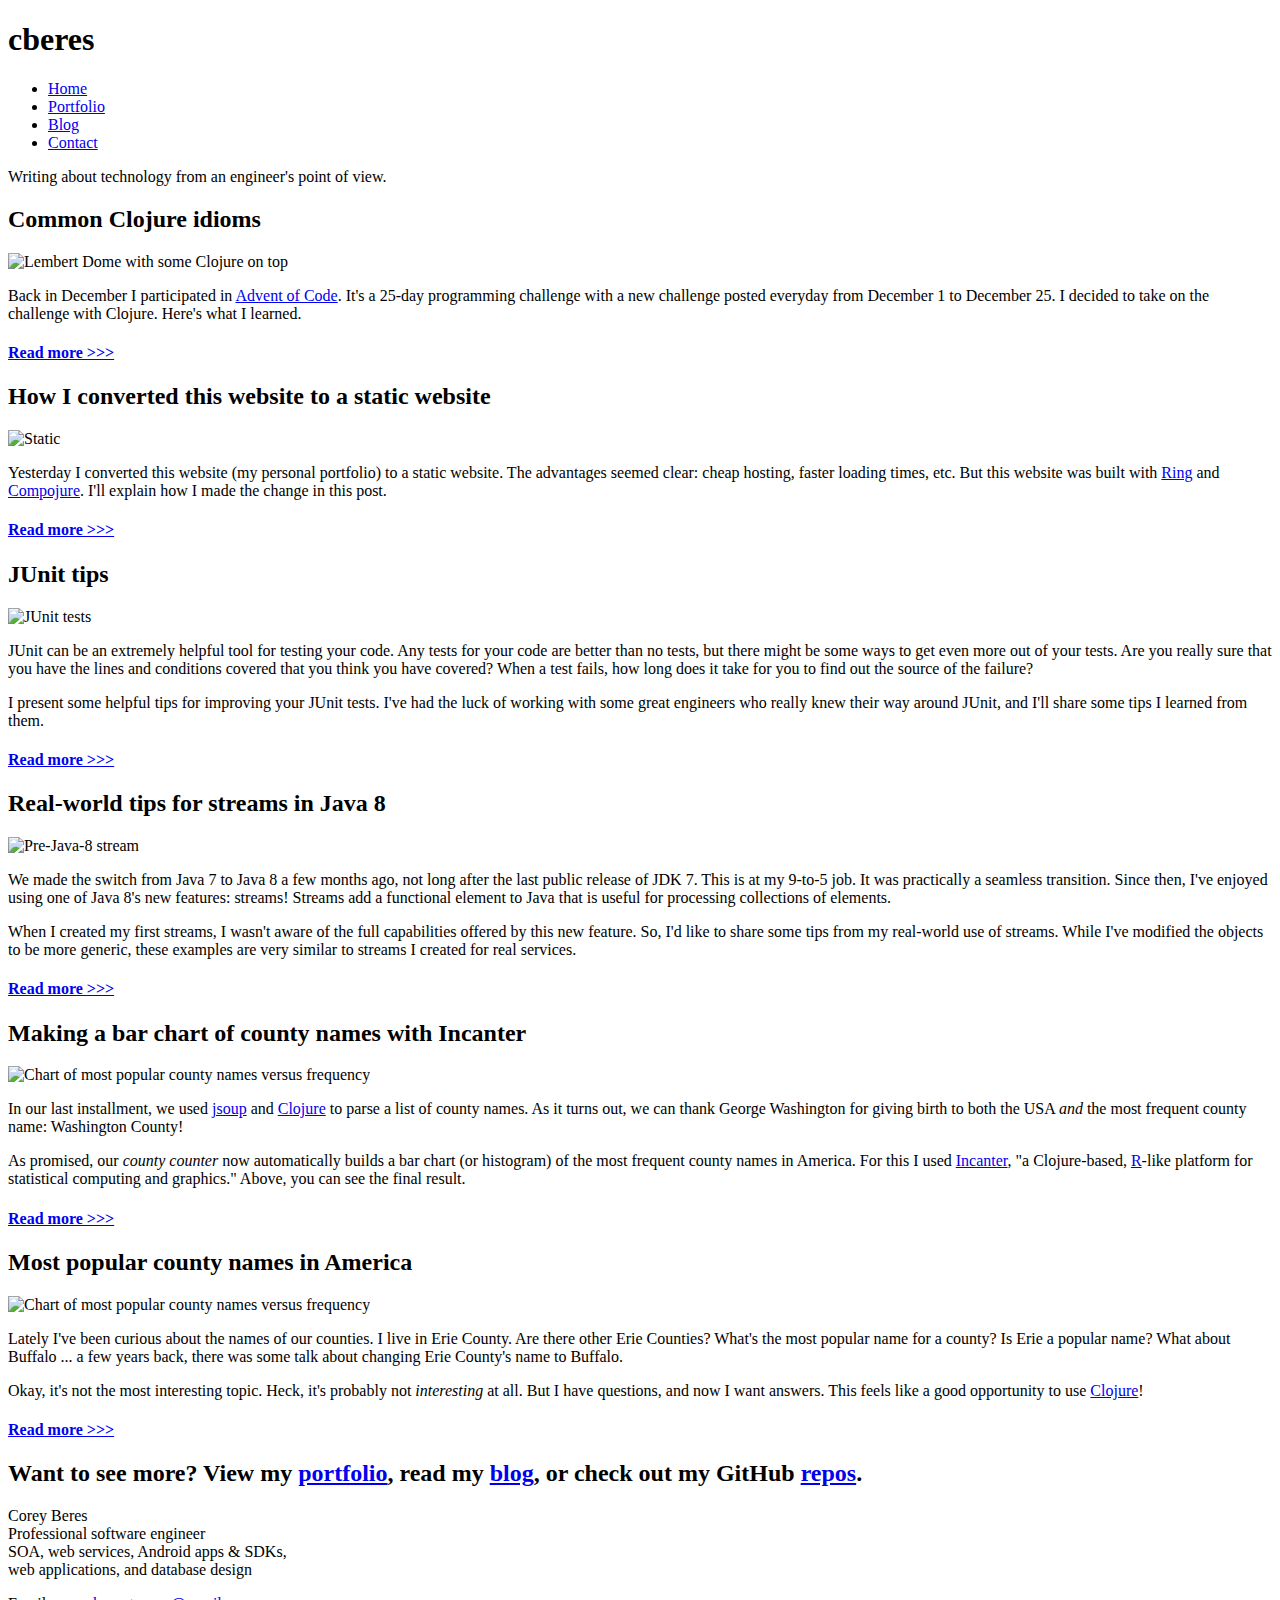
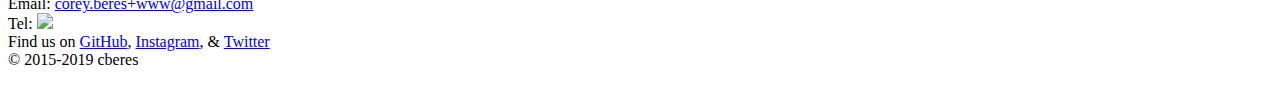
==== docs/blog/index.html @ 5cd2733f "deploy website" ====
<!DOCTYPE html>
<html><head><title>cberes</title><link href="//fonts.googleapis.com/css?family=Montserrat+Alternates:400,700" rel="stylesheet" type="text/css"><link href="/css/normalize.min.css" rel="stylesheet" type="text/css"><link href="/css/main.css" rel="stylesheet" type="text/css"><link href="/css/highlight.min.css" rel="stylesheet" type="text/css"><script src="/js/main.js" type="text/javascript"></script><script src="/js/highlight.pack.js" type="text/javascript"></script><script type="text/javascript">//<![CDATA[
hljs.configure({languages: []}); hljs.initHighlightingOnLoad();
//]]></script><link href="/rss.xml" rel="alternate" type="application/rss+xml"><link href="/apple-icon-57x57.png" rel="apple-touch-icon" sizes="57x57"><link href="/apple-icon-60x60.png" rel="apple-touch-icon" sizes="60x60"><link href="/apple-icon-72x72.png" rel="apple-touch-icon" sizes="72x72"><link href="/apple-icon-76x76.png" rel="apple-touch-icon" sizes="76x76"><link href="/apple-icon-114x114.png" rel="apple-touch-icon" sizes="114x114"><link href="/apple-icon-120x120.png" rel="apple-touch-icon" sizes="120x120"><link href="/apple-icon-144x144png" rel="apple-touch-icon" sizes="144x144"><link href="/apple-icon-152x152.png" rel="apple-touch-icon" sizes="152x152"><link href="/apple-icon-180x180.png" rel="apple-touch-icon" sizes="180x180"><link href="/android-icon-192x192.png" rel="icon" sizes="192x192" type="image/png"><link href="/favicon-32x32.png" rel="icon" sizes="32x32" type="image/png"><link href="/favicon-96x96.png" rel="icon" sizes="96x96" type="image/png"><link href="/favicon-16x16.png" rel="icon" sizes="16x16" type="image/png"><link href="/manifest.json" rel="manifest"><meta content="#000000" name="msapplication-TileColor"><meta content="/ms-icon-144x144.png" name="msapplication-TileImage"><meta content="#ffffff" name="theme-color"></head><body><header><h1 class="name"><span>c</span><span>beres</span></h1></header><nav><div id="show-nav"></div><ul><li><a href="/">Home</a></li><li><a href="/portfolio">Portfolio</a></li><li><a href="/blog">Blog</a></li><li><a href="/contact">Contact</a></li></ul></nav><div class="intro headline full trnp plax plax5"><p>Writing about technology from an engineer's point of view.</p></div><main class="blog"><section class="white"><h2>Common Clojure idioms</h2><p><img src="/img/clojure&#95;lembert&#95;dome.jpg" alt="Lembert Dome with some Clojure on top" title="The Lembert Dome is pretty even with blurry Clojure on top." /></p><p>Back in December I participated in <a href='http://adventofcode.com/2016'>Advent of Code</a>. It's a 25-day programming challenge with a new challenge posted everyday from December 1 to December 25. I decided to take on the challenge with Clojure. Here's what I learned.</p><h4><a href="/blog/2017-02-15_common_clojure_idioms">Read more &gt;&gt;&gt;</a></h4></section><div class="divider trnp plax plax4"></div><section class="white"><h2>How I converted this website to a static website</h2><p><img src="/img/static.png" alt="Static" title="Do not adjust your TV set." /></p><p>Yesterday I converted this website (my personal portfolio) to a static website. The advantages seemed clear: cheap hosting, faster loading times, etc. But this website was built with <a href='https://github.com/ring-clojure/ring'>Ring</a> and <a href='https://github.com/weavejester/compojure'>Compojure</a>. I'll explain how I made the change in this post.</p><h4><a href="/blog/2017-02-14_static_website_conversion">Read more &gt;&gt;&gt;</a></h4></section><div class="divider trnp plax plax4"></div><section class="white"><h2>JUnit tips</h2><p><img src="/img/junit&#95;tests.png" alt="JUnit tests" title="All of your unit tests should pass." /></p><p>JUnit can be an extremely helpful tool for testing your code. Any tests for your code are better than no tests, but there might be some ways to get even more out of your tests. Are you really sure that you have the lines and conditions covered that you think you have covered? When a test fails, how long does it take for you to find out the source of the failure?</p><p>I present some helpful tips for improving your JUnit tests. I've had the luck of working with some great engineers who really knew their way around JUnit, and I'll share some tips I learned from them.</p><h4><a href="/blog/2015-11-30_junit_tips">Read more &gt;&gt;&gt;</a></h4></section><div class="divider trnp plax plax4"></div><section class="white"><h2>Real-world tips for streams in Java 8</h2><p><img src="/img/tuolumne&#95;river&#95;at&#95;tuolumne&#95;meadows.jpg" alt="Pre-Java-8 stream" title="Streams existed before Java 8 as well" /></p><p>We made the switch from Java 7 to Java 8 a few months ago, not long after the last public release of JDK 7. This is at my 9-to-5 job. It was practically a seamless transition. Since then, I've enjoyed using one of Java 8's new features: streams! Streams add a functional element to Java that is useful for processing collections of elements.</p><p>When I created my first streams, I wasn't aware of the full capabilities offered by this new feature. So, I'd like to share some tips from my real-world use of streams. While I've modified the objects to be more generic, these examples are very similar to streams I created for real services.</p><h4><a href="/blog/2015-10-20_how_to_use_streams_in_java_8">Read more &gt;&gt;&gt;</a></h4></section><div class="divider trnp plax plax4"></div><section class="white"><h2>Making a bar chart of county names with Incanter</h2><p><img src="/img/county&#95;chart&#95;incanter.png" alt="Chart of most popular county names versus frequency" title="Chart of most popular county names versus frequency" /></p><p>In our last installment, we used <a href='http://jsoup.org/'>jsoup</a> and <a href='http://clojure.org/'>Clojure</a> to parse a list of county names. As it turns out, we can thank George Washington for giving birth to both the USA <em>and</em> the most frequent county name: Washington County!</p><p>As promised, our <em>county counter</em> now automatically builds a bar chart (or histogram) of the most frequent county names in America. For this I used <a href='http://incanter.org/'>Incanter</a>, "a Clojure-based, <a href='http://www.r-project.org/'>R</a>-like platform for statistical computing and graphics." Above, you can see the final result.</p><h4><a href="/blog/2015-10-10_bar_chart_with_incanter">Read more &gt;&gt;&gt;</a></h4></section><div class="divider trnp plax plax4"></div><section class="white"><h2>Most popular county names in America</h2><p><img src="/img/county&#95;chart.png" alt="Chart of most popular county names versus frequency" title="Chart of most popular county names versus frequency" /></p><p>Lately I've been curious about the names of our counties. I live in Erie County. Are there other Erie Counties? What's the most popular name for a county? Is Erie a popular name? What about Buffalo ... a few years back, there was some talk about changing Erie County's name to Buffalo.</p><p>Okay, it's not the most interesting topic. Heck, it's probably not <em>interesting</em> at all. But I have questions, and now I want answers. This feels like a good opportunity to use <a href='http://clojure.org/'>Clojure</a>!</p><h4><a href="/blog/2015-08-31_counting_counties">Read more &gt;&gt;&gt;</a></h4></section></main><footer class="black"><h2>Want to see more? View my <a href="/portfolio">portfolio</a>, read my <a href="/blog">blog</a>, or check out my GitHub <a href="https://github.com/cberes">repos</a>.</h2><p>Corey Beres<br>Professional software engineer<br>SOA, web services, Android apps &amp; SDKs,<br>web applications, and database design</p><p>Email: <a href="mailto:corey.beres+www@gmail.com">corey.beres+www@gmail.com</a><br>Tel: <img class="bottom" src="/img/dial-now-dark.png"><br>Find us on <a href="https://github.com/cberes">GitHub</a>, <a href="https://instagram.com/coreyberes">Instagram</a>, &amp <a href="https://twitter.com/_cberes">Twitter</a><br>&copy; 2015-2019 <span class="name"><span>c</span><span>beres</span></span></p><div class="clear"></div></footer></body></html>
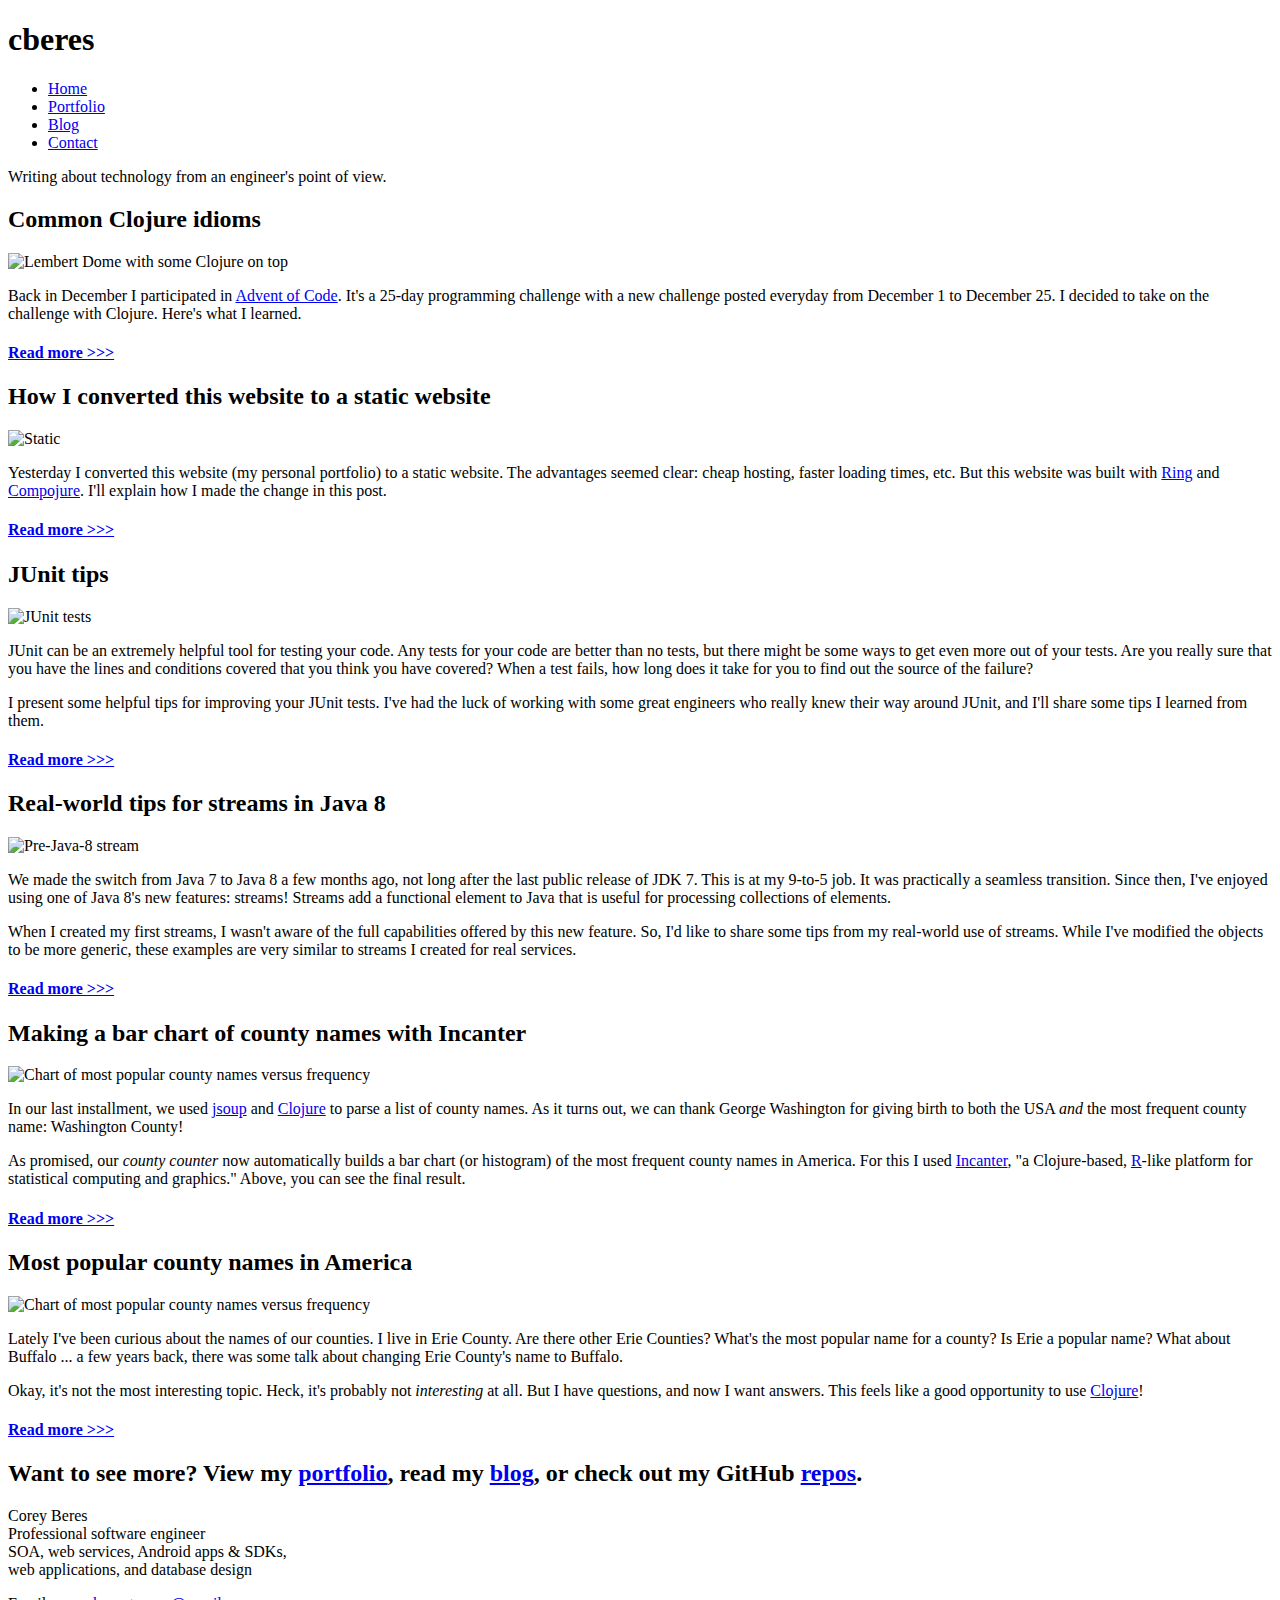
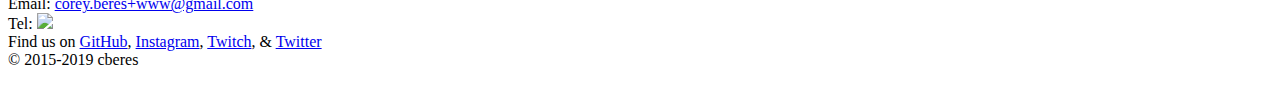
==== commit ffe9ac50: "add Twitch link" ====
--- a/docs/blog/index.html
+++ b/docs/blog/index.html
@@ -1,4 +1,4 @@
 <!DOCTYPE html>
 <html><head><title>cberes</title><link href="//fonts.googleapis.com/css?family=Montserrat+Alternates:400,700" rel="stylesheet" type="text/css"><link href="/css/normalize.min.css" rel="stylesheet" type="text/css"><link href="/css/main.css" rel="stylesheet" type="text/css"><link href="/css/highlight.min.css" rel="stylesheet" type="text/css"><script src="/js/main.js" type="text/javascript"></script><script src="/js/highlight.pack.js" type="text/javascript"></script><script type="text/javascript">//<![CDATA[
 hljs.configure({languages: []}); hljs.initHighlightingOnLoad();
-//]]></script><link href="/rss.xml" rel="alternate" type="application/rss+xml"><link href="/apple-icon-57x57.png" rel="apple-touch-icon" sizes="57x57"><link href="/apple-icon-60x60.png" rel="apple-touch-icon" sizes="60x60"><link href="/apple-icon-72x72.png" rel="apple-touch-icon" sizes="72x72"><link href="/apple-icon-76x76.png" rel="apple-touch-icon" sizes="76x76"><link href="/apple-icon-114x114.png" rel="apple-touch-icon" sizes="114x114"><link href="/apple-icon-120x120.png" rel="apple-touch-icon" sizes="120x120"><link href="/apple-icon-144x144png" rel="apple-touch-icon" sizes="144x144"><link href="/apple-icon-152x152.png" rel="apple-touch-icon" sizes="152x152"><link href="/apple-icon-180x180.png" rel="apple-touch-icon" sizes="180x180"><link href="/android-icon-192x192.png" rel="icon" sizes="192x192" type="image/png"><link href="/favicon-32x32.png" rel="icon" sizes="32x32" type="image/png"><link href="/favicon-96x96.png" rel="icon" sizes="96x96" type="image/png"><link href="/favicon-16x16.png" rel="icon" sizes="16x16" type="image/png"><link href="/manifest.json" rel="manifest"><meta content="#000000" name="msapplication-TileColor"><meta content="/ms-icon-144x144.png" name="msapplication-TileImage"><meta content="#ffffff" name="theme-color"></head><body><header><h1 class="name"><span>c</span><span>beres</span></h1></header><nav><div id="show-nav"></div><ul><li><a href="/">Home</a></li><li><a href="/portfolio">Portfolio</a></li><li><a href="/blog">Blog</a></li><li><a href="/contact">Contact</a></li></ul></nav><div class="intro headline full trnp plax plax5"><p>Writing about technology from an engineer's point of view.</p></div><main class="blog"><section class="white"><h2>Common Clojure idioms</h2><p><img src="/img/clojure&#95;lembert&#95;dome.jpg" alt="Lembert Dome with some Clojure on top" title="The Lembert Dome is pretty even with blurry Clojure on top." /></p><p>Back in December I participated in <a href='http://adventofcode.com/2016'>Advent of Code</a>. It's a 25-day programming challenge with a new challenge posted everyday from December 1 to December 25. I decided to take on the challenge with Clojure. Here's what I learned.</p><h4><a href="/blog/2017-02-15_common_clojure_idioms">Read more &gt;&gt;&gt;</a></h4></section><div class="divider trnp plax plax4"></div><section class="white"><h2>How I converted this website to a static website</h2><p><img src="/img/static.png" alt="Static" title="Do not adjust your TV set." /></p><p>Yesterday I converted this website (my personal portfolio) to a static website. The advantages seemed clear: cheap hosting, faster loading times, etc. But this website was built with <a href='https://github.com/ring-clojure/ring'>Ring</a> and <a href='https://github.com/weavejester/compojure'>Compojure</a>. I'll explain how I made the change in this post.</p><h4><a href="/blog/2017-02-14_static_website_conversion">Read more &gt;&gt;&gt;</a></h4></section><div class="divider trnp plax plax4"></div><section class="white"><h2>JUnit tips</h2><p><img src="/img/junit&#95;tests.png" alt="JUnit tests" title="All of your unit tests should pass." /></p><p>JUnit can be an extremely helpful tool for testing your code. Any tests for your code are better than no tests, but there might be some ways to get even more out of your tests. Are you really sure that you have the lines and conditions covered that you think you have covered? When a test fails, how long does it take for you to find out the source of the failure?</p><p>I present some helpful tips for improving your JUnit tests. I've had the luck of working with some great engineers who really knew their way around JUnit, and I'll share some tips I learned from them.</p><h4><a href="/blog/2015-11-30_junit_tips">Read more &gt;&gt;&gt;</a></h4></section><div class="divider trnp plax plax4"></div><section class="white"><h2>Real-world tips for streams in Java 8</h2><p><img src="/img/tuolumne&#95;river&#95;at&#95;tuolumne&#95;meadows.jpg" alt="Pre-Java-8 stream" title="Streams existed before Java 8 as well" /></p><p>We made the switch from Java 7 to Java 8 a few months ago, not long after the last public release of JDK 7. This is at my 9-to-5 job. It was practically a seamless transition. Since then, I've enjoyed using one of Java 8's new features: streams! Streams add a functional element to Java that is useful for processing collections of elements.</p><p>When I created my first streams, I wasn't aware of the full capabilities offered by this new feature. So, I'd like to share some tips from my real-world use of streams. While I've modified the objects to be more generic, these examples are very similar to streams I created for real services.</p><h4><a href="/blog/2015-10-20_how_to_use_streams_in_java_8">Read more &gt;&gt;&gt;</a></h4></section><div class="divider trnp plax plax4"></div><section class="white"><h2>Making a bar chart of county names with Incanter</h2><p><img src="/img/county&#95;chart&#95;incanter.png" alt="Chart of most popular county names versus frequency" title="Chart of most popular county names versus frequency" /></p><p>In our last installment, we used <a href='http://jsoup.org/'>jsoup</a> and <a href='http://clojure.org/'>Clojure</a> to parse a list of county names. As it turns out, we can thank George Washington for giving birth to both the USA <em>and</em> the most frequent county name: Washington County!</p><p>As promised, our <em>county counter</em> now automatically builds a bar chart (or histogram) of the most frequent county names in America. For this I used <a href='http://incanter.org/'>Incanter</a>, "a Clojure-based, <a href='http://www.r-project.org/'>R</a>-like platform for statistical computing and graphics." Above, you can see the final result.</p><h4><a href="/blog/2015-10-10_bar_chart_with_incanter">Read more &gt;&gt;&gt;</a></h4></section><div class="divider trnp plax plax4"></div><section class="white"><h2>Most popular county names in America</h2><p><img src="/img/county&#95;chart.png" alt="Chart of most popular county names versus frequency" title="Chart of most popular county names versus frequency" /></p><p>Lately I've been curious about the names of our counties. I live in Erie County. Are there other Erie Counties? What's the most popular name for a county? Is Erie a popular name? What about Buffalo ... a few years back, there was some talk about changing Erie County's name to Buffalo.</p><p>Okay, it's not the most interesting topic. Heck, it's probably not <em>interesting</em> at all. But I have questions, and now I want answers. This feels like a good opportunity to use <a href='http://clojure.org/'>Clojure</a>!</p><h4><a href="/blog/2015-08-31_counting_counties">Read more &gt;&gt;&gt;</a></h4></section></main><footer class="black"><h2>Want to see more? View my <a href="/portfolio">portfolio</a>, read my <a href="/blog">blog</a>, or check out my GitHub <a href="https://github.com/cberes">repos</a>.</h2><p>Corey Beres<br>Professional software engineer<br>SOA, web services, Android apps &amp; SDKs,<br>web applications, and database design</p><p>Email: <a href="mailto:corey.beres+www@gmail.com">corey.beres+www@gmail.com</a><br>Tel: <img class="bottom" src="/img/dial-now-dark.png"><br>Find us on <a href="https://github.com/cberes">GitHub</a>, <a href="https://instagram.com/coreyberes">Instagram</a>, &amp <a href="https://twitter.com/_cberes">Twitter</a><br>&copy; 2015-2019 <span class="name"><span>c</span><span>beres</span></span></p><div class="clear"></div></footer></body></html>+//]]></script><link href="/rss.xml" rel="alternate" type="application/rss+xml"><link href="/apple-icon-57x57.png" rel="apple-touch-icon" sizes="57x57"><link href="/apple-icon-60x60.png" rel="apple-touch-icon" sizes="60x60"><link href="/apple-icon-72x72.png" rel="apple-touch-icon" sizes="72x72"><link href="/apple-icon-76x76.png" rel="apple-touch-icon" sizes="76x76"><link href="/apple-icon-114x114.png" rel="apple-touch-icon" sizes="114x114"><link href="/apple-icon-120x120.png" rel="apple-touch-icon" sizes="120x120"><link href="/apple-icon-144x144png" rel="apple-touch-icon" sizes="144x144"><link href="/apple-icon-152x152.png" rel="apple-touch-icon" sizes="152x152"><link href="/apple-icon-180x180.png" rel="apple-touch-icon" sizes="180x180"><link href="/android-icon-192x192.png" rel="icon" sizes="192x192" type="image/png"><link href="/favicon-32x32.png" rel="icon" sizes="32x32" type="image/png"><link href="/favicon-96x96.png" rel="icon" sizes="96x96" type="image/png"><link href="/favicon-16x16.png" rel="icon" sizes="16x16" type="image/png"><link href="/manifest.json" rel="manifest"><meta content="#000000" name="msapplication-TileColor"><meta content="/ms-icon-144x144.png" name="msapplication-TileImage"><meta content="#ffffff" name="theme-color"></head><body><header><h1 class="name"><span>c</span><span>beres</span></h1></header><nav><div id="show-nav"></div><ul><li><a href="/">Home</a></li><li><a href="/portfolio">Portfolio</a></li><li><a href="/blog">Blog</a></li><li><a href="/contact">Contact</a></li></ul></nav><div class="intro headline full trnp plax plax5"><p>Writing about technology from an engineer's point of view.</p></div><main class="blog"><section class="white"><h2>Common Clojure idioms</h2><p><img src="/img/clojure&#95;lembert&#95;dome.jpg" alt="Lembert Dome with some Clojure on top" title="The Lembert Dome is pretty even with blurry Clojure on top." /></p><p>Back in December I participated in <a href='http://adventofcode.com/2016'>Advent of Code</a>. It's a 25-day programming challenge with a new challenge posted everyday from December 1 to December 25. I decided to take on the challenge with Clojure. Here's what I learned.</p><h4><a href="/blog/2017-02-15_common_clojure_idioms">Read more &gt;&gt;&gt;</a></h4></section><div class="divider trnp plax plax4"></div><section class="white"><h2>How I converted this website to a static website</h2><p><img src="/img/static.png" alt="Static" title="Do not adjust your TV set." /></p><p>Yesterday I converted this website (my personal portfolio) to a static website. The advantages seemed clear: cheap hosting, faster loading times, etc. But this website was built with <a href='https://github.com/ring-clojure/ring'>Ring</a> and <a href='https://github.com/weavejester/compojure'>Compojure</a>. I'll explain how I made the change in this post.</p><h4><a href="/blog/2017-02-14_static_website_conversion">Read more &gt;&gt;&gt;</a></h4></section><div class="divider trnp plax plax4"></div><section class="white"><h2>JUnit tips</h2><p><img src="/img/junit&#95;tests.png" alt="JUnit tests" title="All of your unit tests should pass." /></p><p>JUnit can be an extremely helpful tool for testing your code. Any tests for your code are better than no tests, but there might be some ways to get even more out of your tests. Are you really sure that you have the lines and conditions covered that you think you have covered? When a test fails, how long does it take for you to find out the source of the failure?</p><p>I present some helpful tips for improving your JUnit tests. I've had the luck of working with some great engineers who really knew their way around JUnit, and I'll share some tips I learned from them.</p><h4><a href="/blog/2015-11-30_junit_tips">Read more &gt;&gt;&gt;</a></h4></section><div class="divider trnp plax plax4"></div><section class="white"><h2>Real-world tips for streams in Java 8</h2><p><img src="/img/tuolumne&#95;river&#95;at&#95;tuolumne&#95;meadows.jpg" alt="Pre-Java-8 stream" title="Streams existed before Java 8 as well" /></p><p>We made the switch from Java 7 to Java 8 a few months ago, not long after the last public release of JDK 7. This is at my 9-to-5 job. It was practically a seamless transition. Since then, I've enjoyed using one of Java 8's new features: streams! Streams add a functional element to Java that is useful for processing collections of elements.</p><p>When I created my first streams, I wasn't aware of the full capabilities offered by this new feature. So, I'd like to share some tips from my real-world use of streams. While I've modified the objects to be more generic, these examples are very similar to streams I created for real services.</p><h4><a href="/blog/2015-10-20_how_to_use_streams_in_java_8">Read more &gt;&gt;&gt;</a></h4></section><div class="divider trnp plax plax4"></div><section class="white"><h2>Making a bar chart of county names with Incanter</h2><p><img src="/img/county&#95;chart&#95;incanter.png" alt="Chart of most popular county names versus frequency" title="Chart of most popular county names versus frequency" /></p><p>In our last installment, we used <a href='http://jsoup.org/'>jsoup</a> and <a href='http://clojure.org/'>Clojure</a> to parse a list of county names. As it turns out, we can thank George Washington for giving birth to both the USA <em>and</em> the most frequent county name: Washington County!</p><p>As promised, our <em>county counter</em> now automatically builds a bar chart (or histogram) of the most frequent county names in America. For this I used <a href='http://incanter.org/'>Incanter</a>, "a Clojure-based, <a href='http://www.r-project.org/'>R</a>-like platform for statistical computing and graphics." Above, you can see the final result.</p><h4><a href="/blog/2015-10-10_bar_chart_with_incanter">Read more &gt;&gt;&gt;</a></h4></section><div class="divider trnp plax plax4"></div><section class="white"><h2>Most popular county names in America</h2><p><img src="/img/county&#95;chart.png" alt="Chart of most popular county names versus frequency" title="Chart of most popular county names versus frequency" /></p><p>Lately I've been curious about the names of our counties. I live in Erie County. Are there other Erie Counties? What's the most popular name for a county? Is Erie a popular name? What about Buffalo ... a few years back, there was some talk about changing Erie County's name to Buffalo.</p><p>Okay, it's not the most interesting topic. Heck, it's probably not <em>interesting</em> at all. But I have questions, and now I want answers. This feels like a good opportunity to use <a href='http://clojure.org/'>Clojure</a>!</p><h4><a href="/blog/2015-08-31_counting_counties">Read more &gt;&gt;&gt;</a></h4></section></main><footer class="black"><h2>Want to see more? View my <a href="/portfolio">portfolio</a>, read my <a href="/blog">blog</a>, or check out my GitHub <a href="https://github.com/cberes">repos</a>.</h2><p>Corey Beres<br>Professional software engineer<br>SOA, web services, Android apps &amp; SDKs,<br>web applications, and database design</p><p>Email: <a href="mailto:corey.beres+www@gmail.com">corey.beres+www@gmail.com</a><br>Tel: <img class="bottom" src="/img/dial-now-dark.png"><br>Find us on <a href="https://github.com/cberes">GitHub</a>, <a href="https://instagram.com/coreyberes">Instagram</a>, <a href="https://www.twitch.tv/cberes">Twitch</a>, &amp; <a href="https://twitter.com/_cberes">Twitter</a><br>&copy; 2015-2019 <span class="name"><span>c</span><span>beres</span></span></p><div class="clear"></div></footer></body></html>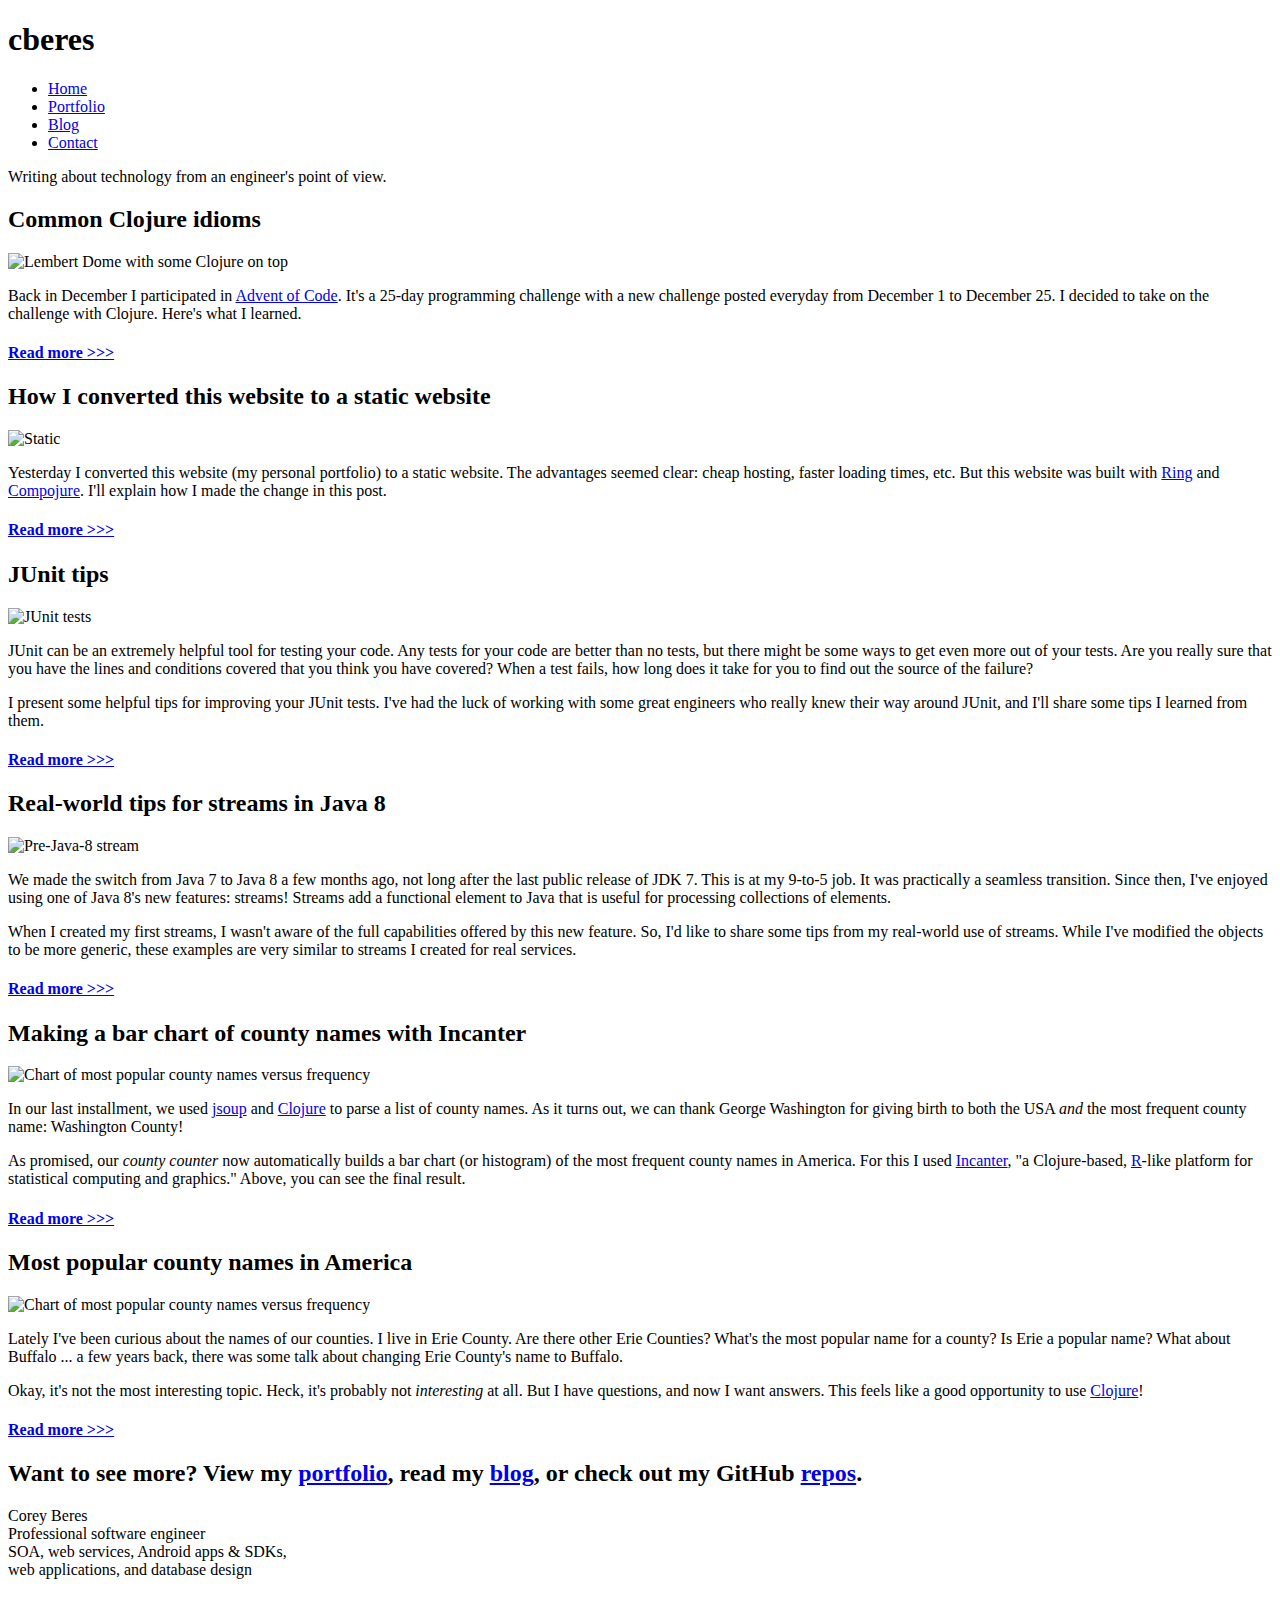
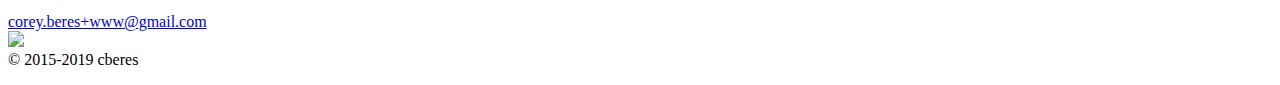
==== commit da060d37: "icons" ====
--- a/docs/blog/index.html
+++ b/docs/blog/index.html
@@ -1,4 +1,4 @@
 <!DOCTYPE html>
 <html><head><title>cberes</title><link href="//fonts.googleapis.com/css?family=Montserrat+Alternates:400,700" rel="stylesheet" type="text/css"><link href="/css/normalize.min.css" rel="stylesheet" type="text/css"><link href="/css/main.css" rel="stylesheet" type="text/css"><link href="/css/highlight.min.css" rel="stylesheet" type="text/css"><script src="/js/main.js" type="text/javascript"></script><script src="/js/highlight.pack.js" type="text/javascript"></script><script type="text/javascript">//<![CDATA[
 hljs.configure({languages: []}); hljs.initHighlightingOnLoad();
-//]]></script><link href="/rss.xml" rel="alternate" type="application/rss+xml"><link href="/apple-icon-57x57.png" rel="apple-touch-icon" sizes="57x57"><link href="/apple-icon-60x60.png" rel="apple-touch-icon" sizes="60x60"><link href="/apple-icon-72x72.png" rel="apple-touch-icon" sizes="72x72"><link href="/apple-icon-76x76.png" rel="apple-touch-icon" sizes="76x76"><link href="/apple-icon-114x114.png" rel="apple-touch-icon" sizes="114x114"><link href="/apple-icon-120x120.png" rel="apple-touch-icon" sizes="120x120"><link href="/apple-icon-144x144png" rel="apple-touch-icon" sizes="144x144"><link href="/apple-icon-152x152.png" rel="apple-touch-icon" sizes="152x152"><link href="/apple-icon-180x180.png" rel="apple-touch-icon" sizes="180x180"><link href="/android-icon-192x192.png" rel="icon" sizes="192x192" type="image/png"><link href="/favicon-32x32.png" rel="icon" sizes="32x32" type="image/png"><link href="/favicon-96x96.png" rel="icon" sizes="96x96" type="image/png"><link href="/favicon-16x16.png" rel="icon" sizes="16x16" type="image/png"><link href="/manifest.json" rel="manifest"><meta content="#000000" name="msapplication-TileColor"><meta content="/ms-icon-144x144.png" name="msapplication-TileImage"><meta content="#ffffff" name="theme-color"></head><body><header><h1 class="name"><span>c</span><span>beres</span></h1></header><nav><div id="show-nav"></div><ul><li><a href="/">Home</a></li><li><a href="/portfolio">Portfolio</a></li><li><a href="/blog">Blog</a></li><li><a href="/contact">Contact</a></li></ul></nav><div class="intro headline full trnp plax plax5"><p>Writing about technology from an engineer's point of view.</p></div><main class="blog"><section class="white"><h2>Common Clojure idioms</h2><p><img src="/img/clojure&#95;lembert&#95;dome.jpg" alt="Lembert Dome with some Clojure on top" title="The Lembert Dome is pretty even with blurry Clojure on top." /></p><p>Back in December I participated in <a href='http://adventofcode.com/2016'>Advent of Code</a>. It's a 25-day programming challenge with a new challenge posted everyday from December 1 to December 25. I decided to take on the challenge with Clojure. Here's what I learned.</p><h4><a href="/blog/2017-02-15_common_clojure_idioms">Read more &gt;&gt;&gt;</a></h4></section><div class="divider trnp plax plax4"></div><section class="white"><h2>How I converted this website to a static website</h2><p><img src="/img/static.png" alt="Static" title="Do not adjust your TV set." /></p><p>Yesterday I converted this website (my personal portfolio) to a static website. The advantages seemed clear: cheap hosting, faster loading times, etc. But this website was built with <a href='https://github.com/ring-clojure/ring'>Ring</a> and <a href='https://github.com/weavejester/compojure'>Compojure</a>. I'll explain how I made the change in this post.</p><h4><a href="/blog/2017-02-14_static_website_conversion">Read more &gt;&gt;&gt;</a></h4></section><div class="divider trnp plax plax4"></div><section class="white"><h2>JUnit tips</h2><p><img src="/img/junit&#95;tests.png" alt="JUnit tests" title="All of your unit tests should pass." /></p><p>JUnit can be an extremely helpful tool for testing your code. Any tests for your code are better than no tests, but there might be some ways to get even more out of your tests. Are you really sure that you have the lines and conditions covered that you think you have covered? When a test fails, how long does it take for you to find out the source of the failure?</p><p>I present some helpful tips for improving your JUnit tests. I've had the luck of working with some great engineers who really knew their way around JUnit, and I'll share some tips I learned from them.</p><h4><a href="/blog/2015-11-30_junit_tips">Read more &gt;&gt;&gt;</a></h4></section><div class="divider trnp plax plax4"></div><section class="white"><h2>Real-world tips for streams in Java 8</h2><p><img src="/img/tuolumne&#95;river&#95;at&#95;tuolumne&#95;meadows.jpg" alt="Pre-Java-8 stream" title="Streams existed before Java 8 as well" /></p><p>We made the switch from Java 7 to Java 8 a few months ago, not long after the last public release of JDK 7. This is at my 9-to-5 job. It was practically a seamless transition. Since then, I've enjoyed using one of Java 8's new features: streams! Streams add a functional element to Java that is useful for processing collections of elements.</p><p>When I created my first streams, I wasn't aware of the full capabilities offered by this new feature. So, I'd like to share some tips from my real-world use of streams. While I've modified the objects to be more generic, these examples are very similar to streams I created for real services.</p><h4><a href="/blog/2015-10-20_how_to_use_streams_in_java_8">Read more &gt;&gt;&gt;</a></h4></section><div class="divider trnp plax plax4"></div><section class="white"><h2>Making a bar chart of county names with Incanter</h2><p><img src="/img/county&#95;chart&#95;incanter.png" alt="Chart of most popular county names versus frequency" title="Chart of most popular county names versus frequency" /></p><p>In our last installment, we used <a href='http://jsoup.org/'>jsoup</a> and <a href='http://clojure.org/'>Clojure</a> to parse a list of county names. As it turns out, we can thank George Washington for giving birth to both the USA <em>and</em> the most frequent county name: Washington County!</p><p>As promised, our <em>county counter</em> now automatically builds a bar chart (or histogram) of the most frequent county names in America. For this I used <a href='http://incanter.org/'>Incanter</a>, "a Clojure-based, <a href='http://www.r-project.org/'>R</a>-like platform for statistical computing and graphics." Above, you can see the final result.</p><h4><a href="/blog/2015-10-10_bar_chart_with_incanter">Read more &gt;&gt;&gt;</a></h4></section><div class="divider trnp plax plax4"></div><section class="white"><h2>Most popular county names in America</h2><p><img src="/img/county&#95;chart.png" alt="Chart of most popular county names versus frequency" title="Chart of most popular county names versus frequency" /></p><p>Lately I've been curious about the names of our counties. I live in Erie County. Are there other Erie Counties? What's the most popular name for a county? Is Erie a popular name? What about Buffalo ... a few years back, there was some talk about changing Erie County's name to Buffalo.</p><p>Okay, it's not the most interesting topic. Heck, it's probably not <em>interesting</em> at all. But I have questions, and now I want answers. This feels like a good opportunity to use <a href='http://clojure.org/'>Clojure</a>!</p><h4><a href="/blog/2015-08-31_counting_counties">Read more &gt;&gt;&gt;</a></h4></section></main><footer class="black"><h2>Want to see more? View my <a href="/portfolio">portfolio</a>, read my <a href="/blog">blog</a>, or check out my GitHub <a href="https://github.com/cberes">repos</a>.</h2><p>Corey Beres<br>Professional software engineer<br>SOA, web services, Android apps &amp; SDKs,<br>web applications, and database design</p><p>Email: <a href="mailto:corey.beres+www@gmail.com">corey.beres+www@gmail.com</a><br>Tel: <img class="bottom" src="/img/dial-now-dark.png"><br>Find us on <a href="https://github.com/cberes">GitHub</a>, <a href="https://instagram.com/coreyberes">Instagram</a>, <a href="https://www.twitch.tv/cberes">Twitch</a>, &amp; <a href="https://twitter.com/_cberes">Twitter</a><br>&copy; 2015-2019 <span class="name"><span>c</span><span>beres</span></span></p><div class="clear"></div></footer></body></html>+//]]></script><link crossorigin="anonymous" href="//use.fontawesome.com/releases/v5.7.2/css/solid.css" integrity="sha384-r/k8YTFqmlOaqRkZuSiE9trsrDXkh07mRaoGBMoDcmA58OHILZPsk29i2BsFng1B" rel="stylesheet"><link crossorigin="anonymous" href="//use.fontawesome.com/releases/v5.7.2/css/brands.css" integrity="sha384-BKw0P+CQz9xmby+uplDwp82Py8x1xtYPK3ORn/ZSoe6Dk3ETP59WCDnX+fI1XCKK" rel="stylesheet"><link crossorigin="anonymous" href="//use.fontawesome.com/releases/v5.7.2/css/fontawesome.css" integrity="sha384-4aon80D8rXCGx9ayDt85LbyUHeMWd3UiBaWliBlJ53yzm9hqN21A+o1pqoyK04h+" rel="stylesheet"><link href="/rss.xml" rel="alternate" type="application/rss+xml"><link href="/apple-icon-57x57.png" rel="apple-touch-icon" sizes="57x57"><link href="/apple-icon-60x60.png" rel="apple-touch-icon" sizes="60x60"><link href="/apple-icon-72x72.png" rel="apple-touch-icon" sizes="72x72"><link href="/apple-icon-76x76.png" rel="apple-touch-icon" sizes="76x76"><link href="/apple-icon-114x114.png" rel="apple-touch-icon" sizes="114x114"><link href="/apple-icon-120x120.png" rel="apple-touch-icon" sizes="120x120"><link href="/apple-icon-144x144png" rel="apple-touch-icon" sizes="144x144"><link href="/apple-icon-152x152.png" rel="apple-touch-icon" sizes="152x152"><link href="/apple-icon-180x180.png" rel="apple-touch-icon" sizes="180x180"><link href="/android-icon-192x192.png" rel="icon" sizes="192x192" type="image/png"><link href="/favicon-32x32.png" rel="icon" sizes="32x32" type="image/png"><link href="/favicon-96x96.png" rel="icon" sizes="96x96" type="image/png"><link href="/favicon-16x16.png" rel="icon" sizes="16x16" type="image/png"><link href="/manifest.json" rel="manifest"><meta content="#000000" name="msapplication-TileColor"><meta content="/ms-icon-144x144.png" name="msapplication-TileImage"><meta content="#ffffff" name="theme-color"></head><body><header><h1 class="name"><span>c</span><span>beres</span></h1></header><nav><div id="show-nav"></div><ul><li><a href="/">Home</a></li><li><a href="/portfolio">Portfolio</a></li><li><a href="/blog">Blog</a></li><li><a href="/contact">Contact</a></li></ul></nav><div class="intro headline full trnp plax plax5"><p>Writing about technology from an engineer's point of view.</p></div><main class="blog"><section class="white"><h2>Common Clojure idioms</h2><p><img src="/img/clojure&#95;lembert&#95;dome.jpg" alt="Lembert Dome with some Clojure on top" title="The Lembert Dome is pretty even with blurry Clojure on top." /></p><p>Back in December I participated in <a href='http://adventofcode.com/2016'>Advent of Code</a>. It's a 25-day programming challenge with a new challenge posted everyday from December 1 to December 25. I decided to take on the challenge with Clojure. Here's what I learned.</p><h4><a href="/blog/2017-02-15_common_clojure_idioms">Read more &gt;&gt;&gt;</a></h4></section><div class="divider trnp plax plax4"></div><section class="white"><h2>How I converted this website to a static website</h2><p><img src="/img/static.png" alt="Static" title="Do not adjust your TV set." /></p><p>Yesterday I converted this website (my personal portfolio) to a static website. The advantages seemed clear: cheap hosting, faster loading times, etc. But this website was built with <a href='https://github.com/ring-clojure/ring'>Ring</a> and <a href='https://github.com/weavejester/compojure'>Compojure</a>. I'll explain how I made the change in this post.</p><h4><a href="/blog/2017-02-14_static_website_conversion">Read more &gt;&gt;&gt;</a></h4></section><div class="divider trnp plax plax4"></div><section class="white"><h2>JUnit tips</h2><p><img src="/img/junit&#95;tests.png" alt="JUnit tests" title="All of your unit tests should pass." /></p><p>JUnit can be an extremely helpful tool for testing your code. Any tests for your code are better than no tests, but there might be some ways to get even more out of your tests. Are you really sure that you have the lines and conditions covered that you think you have covered? When a test fails, how long does it take for you to find out the source of the failure?</p><p>I present some helpful tips for improving your JUnit tests. I've had the luck of working with some great engineers who really knew their way around JUnit, and I'll share some tips I learned from them.</p><h4><a href="/blog/2015-11-30_junit_tips">Read more &gt;&gt;&gt;</a></h4></section><div class="divider trnp plax plax4"></div><section class="white"><h2>Real-world tips for streams in Java 8</h2><p><img src="/img/tuolumne&#95;river&#95;at&#95;tuolumne&#95;meadows.jpg" alt="Pre-Java-8 stream" title="Streams existed before Java 8 as well" /></p><p>We made the switch from Java 7 to Java 8 a few months ago, not long after the last public release of JDK 7. This is at my 9-to-5 job. It was practically a seamless transition. Since then, I've enjoyed using one of Java 8's new features: streams! Streams add a functional element to Java that is useful for processing collections of elements.</p><p>When I created my first streams, I wasn't aware of the full capabilities offered by this new feature. So, I'd like to share some tips from my real-world use of streams. While I've modified the objects to be more generic, these examples are very similar to streams I created for real services.</p><h4><a href="/blog/2015-10-20_how_to_use_streams_in_java_8">Read more &gt;&gt;&gt;</a></h4></section><div class="divider trnp plax plax4"></div><section class="white"><h2>Making a bar chart of county names with Incanter</h2><p><img src="/img/county&#95;chart&#95;incanter.png" alt="Chart of most popular county names versus frequency" title="Chart of most popular county names versus frequency" /></p><p>In our last installment, we used <a href='http://jsoup.org/'>jsoup</a> and <a href='http://clojure.org/'>Clojure</a> to parse a list of county names. As it turns out, we can thank George Washington for giving birth to both the USA <em>and</em> the most frequent county name: Washington County!</p><p>As promised, our <em>county counter</em> now automatically builds a bar chart (or histogram) of the most frequent county names in America. For this I used <a href='http://incanter.org/'>Incanter</a>, "a Clojure-based, <a href='http://www.r-project.org/'>R</a>-like platform for statistical computing and graphics." Above, you can see the final result.</p><h4><a href="/blog/2015-10-10_bar_chart_with_incanter">Read more &gt;&gt;&gt;</a></h4></section><div class="divider trnp plax plax4"></div><section class="white"><h2>Most popular county names in America</h2><p><img src="/img/county&#95;chart.png" alt="Chart of most popular county names versus frequency" title="Chart of most popular county names versus frequency" /></p><p>Lately I've been curious about the names of our counties. I live in Erie County. Are there other Erie Counties? What's the most popular name for a county? Is Erie a popular name? What about Buffalo ... a few years back, there was some talk about changing Erie County's name to Buffalo.</p><p>Okay, it's not the most interesting topic. Heck, it's probably not <em>interesting</em> at all. But I have questions, and now I want answers. This feels like a good opportunity to use <a href='http://clojure.org/'>Clojure</a>!</p><h4><a href="/blog/2015-08-31_counting_counties">Read more &gt;&gt;&gt;</a></h4></section></main><footer class="black"><h2>Want to see more? View my <a href="/portfolio">portfolio</a>, read my <a href="/blog">blog</a>, or check out my GitHub <a href="https://github.com/cberes">repos</a>.</h2><p>Corey Beres<br>Professional software engineer<br>SOA, web services, Android apps &amp; SDKs,<br>web applications, and database design</p><p><a href="https://github.com/cberes"><i class="fab fa-github" title="GitHub"></i></a><a href="https://instagram.com/coreyberes"><i class="fab fa-instagram" title="Instagram"></i></a><a href="https://www.twitch.tv/cberes"><i class="fab fa-twitch" title="Twitch"></i></a><a href="https://twitter.com/_cberes"><i class="fab fa-twitter" title="Twitter"></i></a><br><i class="fas fa-envelope" title="Email"></i><a href="mailto:corey.beres+www@gmail.com">corey.beres+www@gmail.com</a><br><i class="fas fa-phone" title="Telephone"></i><img class="bottom" src="/img/dial-now-dark.png"><br>&copy; 2015-2019 <span class="name"><span>c</span><span>beres</span></span></p><div class="clear"></div></footer></body></html>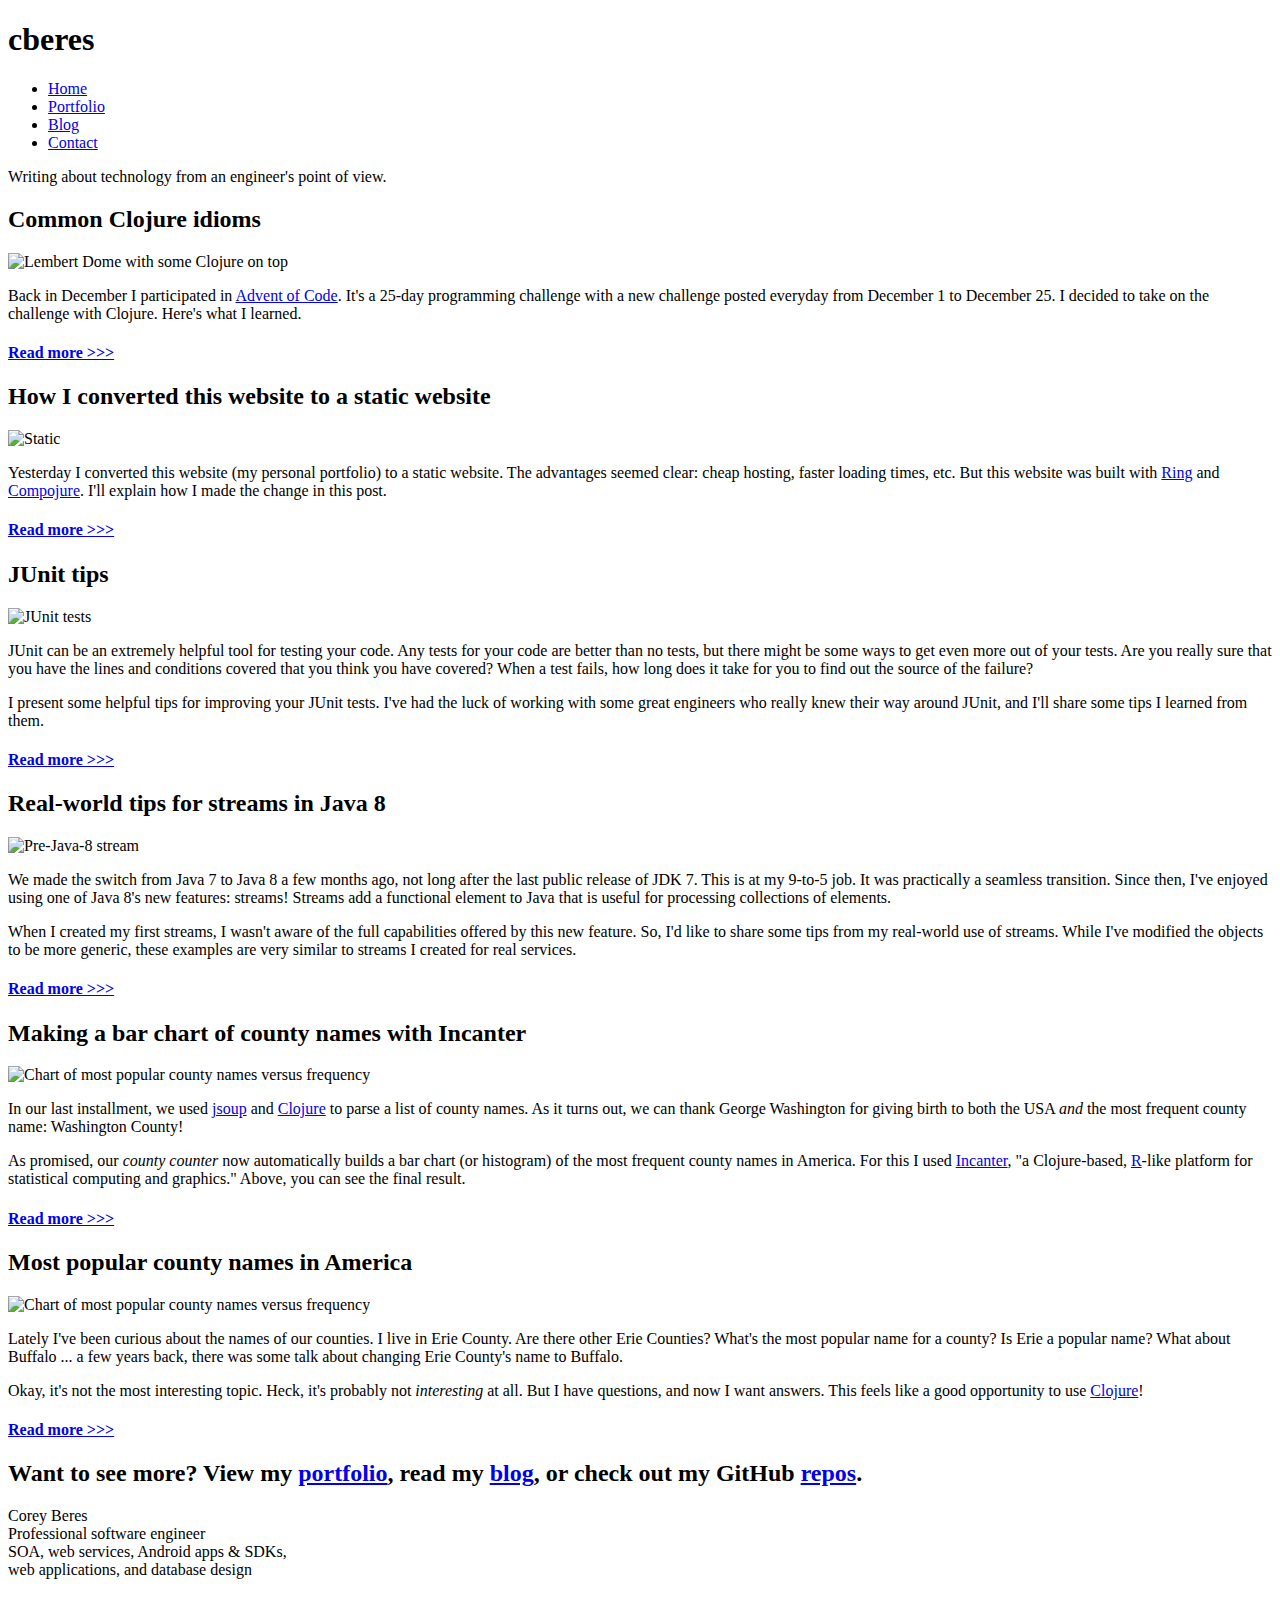
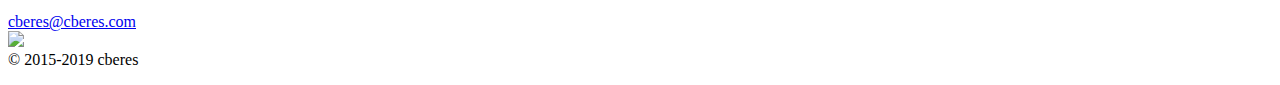
==== commit 9ee210c2: "change email address" ====
--- a/docs/blog/index.html
+++ b/docs/blog/index.html
@@ -1,4 +1,4 @@
 <!DOCTYPE html>
 <html><head><title>cberes</title><link href="//fonts.googleapis.com/css?family=Montserrat+Alternates:400,700" rel="stylesheet" type="text/css"><link href="/css/normalize.min.css" rel="stylesheet" type="text/css"><link href="/css/main.css" rel="stylesheet" type="text/css"><link href="/css/highlight.min.css" rel="stylesheet" type="text/css"><script src="/js/main.js" type="text/javascript"></script><script src="/js/highlight.pack.js" type="text/javascript"></script><script type="text/javascript">//<![CDATA[
 hljs.configure({languages: []}); hljs.initHighlightingOnLoad();
-//]]></script><link crossorigin="anonymous" href="//use.fontawesome.com/releases/v5.7.2/css/solid.css" integrity="sha384-r/k8YTFqmlOaqRkZuSiE9trsrDXkh07mRaoGBMoDcmA58OHILZPsk29i2BsFng1B" rel="stylesheet"><link crossorigin="anonymous" href="//use.fontawesome.com/releases/v5.7.2/css/brands.css" integrity="sha384-BKw0P+CQz9xmby+uplDwp82Py8x1xtYPK3ORn/ZSoe6Dk3ETP59WCDnX+fI1XCKK" rel="stylesheet"><link crossorigin="anonymous" href="//use.fontawesome.com/releases/v5.7.2/css/fontawesome.css" integrity="sha384-4aon80D8rXCGx9ayDt85LbyUHeMWd3UiBaWliBlJ53yzm9hqN21A+o1pqoyK04h+" rel="stylesheet"><link href="/rss.xml" rel="alternate" type="application/rss+xml"><link href="/apple-icon-57x57.png" rel="apple-touch-icon" sizes="57x57"><link href="/apple-icon-60x60.png" rel="apple-touch-icon" sizes="60x60"><link href="/apple-icon-72x72.png" rel="apple-touch-icon" sizes="72x72"><link href="/apple-icon-76x76.png" rel="apple-touch-icon" sizes="76x76"><link href="/apple-icon-114x114.png" rel="apple-touch-icon" sizes="114x114"><link href="/apple-icon-120x120.png" rel="apple-touch-icon" sizes="120x120"><link href="/apple-icon-144x144png" rel="apple-touch-icon" sizes="144x144"><link href="/apple-icon-152x152.png" rel="apple-touch-icon" sizes="152x152"><link href="/apple-icon-180x180.png" rel="apple-touch-icon" sizes="180x180"><link href="/android-icon-192x192.png" rel="icon" sizes="192x192" type="image/png"><link href="/favicon-32x32.png" rel="icon" sizes="32x32" type="image/png"><link href="/favicon-96x96.png" rel="icon" sizes="96x96" type="image/png"><link href="/favicon-16x16.png" rel="icon" sizes="16x16" type="image/png"><link href="/manifest.json" rel="manifest"><meta content="#000000" name="msapplication-TileColor"><meta content="/ms-icon-144x144.png" name="msapplication-TileImage"><meta content="#ffffff" name="theme-color"></head><body><header><h1 class="name"><span>c</span><span>beres</span></h1></header><nav><div id="show-nav"></div><ul><li><a href="/">Home</a></li><li><a href="/portfolio">Portfolio</a></li><li><a href="/blog">Blog</a></li><li><a href="/contact">Contact</a></li></ul></nav><div class="intro headline full trnp plax plax5"><p>Writing about technology from an engineer's point of view.</p></div><main class="blog"><section class="white"><h2>Common Clojure idioms</h2><p><img src="/img/clojure&#95;lembert&#95;dome.jpg" alt="Lembert Dome with some Clojure on top" title="The Lembert Dome is pretty even with blurry Clojure on top." /></p><p>Back in December I participated in <a href='http://adventofcode.com/2016'>Advent of Code</a>. It's a 25-day programming challenge with a new challenge posted everyday from December 1 to December 25. I decided to take on the challenge with Clojure. Here's what I learned.</p><h4><a href="/blog/2017-02-15_common_clojure_idioms">Read more &gt;&gt;&gt;</a></h4></section><div class="divider trnp plax plax4"></div><section class="white"><h2>How I converted this website to a static website</h2><p><img src="/img/static.png" alt="Static" title="Do not adjust your TV set." /></p><p>Yesterday I converted this website (my personal portfolio) to a static website. The advantages seemed clear: cheap hosting, faster loading times, etc. But this website was built with <a href='https://github.com/ring-clojure/ring'>Ring</a> and <a href='https://github.com/weavejester/compojure'>Compojure</a>. I'll explain how I made the change in this post.</p><h4><a href="/blog/2017-02-14_static_website_conversion">Read more &gt;&gt;&gt;</a></h4></section><div class="divider trnp plax plax4"></div><section class="white"><h2>JUnit tips</h2><p><img src="/img/junit&#95;tests.png" alt="JUnit tests" title="All of your unit tests should pass." /></p><p>JUnit can be an extremely helpful tool for testing your code. Any tests for your code are better than no tests, but there might be some ways to get even more out of your tests. Are you really sure that you have the lines and conditions covered that you think you have covered? When a test fails, how long does it take for you to find out the source of the failure?</p><p>I present some helpful tips for improving your JUnit tests. I've had the luck of working with some great engineers who really knew their way around JUnit, and I'll share some tips I learned from them.</p><h4><a href="/blog/2015-11-30_junit_tips">Read more &gt;&gt;&gt;</a></h4></section><div class="divider trnp plax plax4"></div><section class="white"><h2>Real-world tips for streams in Java 8</h2><p><img src="/img/tuolumne&#95;river&#95;at&#95;tuolumne&#95;meadows.jpg" alt="Pre-Java-8 stream" title="Streams existed before Java 8 as well" /></p><p>We made the switch from Java 7 to Java 8 a few months ago, not long after the last public release of JDK 7. This is at my 9-to-5 job. It was practically a seamless transition. Since then, I've enjoyed using one of Java 8's new features: streams! Streams add a functional element to Java that is useful for processing collections of elements.</p><p>When I created my first streams, I wasn't aware of the full capabilities offered by this new feature. So, I'd like to share some tips from my real-world use of streams. While I've modified the objects to be more generic, these examples are very similar to streams I created for real services.</p><h4><a href="/blog/2015-10-20_how_to_use_streams_in_java_8">Read more &gt;&gt;&gt;</a></h4></section><div class="divider trnp plax plax4"></div><section class="white"><h2>Making a bar chart of county names with Incanter</h2><p><img src="/img/county&#95;chart&#95;incanter.png" alt="Chart of most popular county names versus frequency" title="Chart of most popular county names versus frequency" /></p><p>In our last installment, we used <a href='http://jsoup.org/'>jsoup</a> and <a href='http://clojure.org/'>Clojure</a> to parse a list of county names. As it turns out, we can thank George Washington for giving birth to both the USA <em>and</em> the most frequent county name: Washington County!</p><p>As promised, our <em>county counter</em> now automatically builds a bar chart (or histogram) of the most frequent county names in America. For this I used <a href='http://incanter.org/'>Incanter</a>, "a Clojure-based, <a href='http://www.r-project.org/'>R</a>-like platform for statistical computing and graphics." Above, you can see the final result.</p><h4><a href="/blog/2015-10-10_bar_chart_with_incanter">Read more &gt;&gt;&gt;</a></h4></section><div class="divider trnp plax plax4"></div><section class="white"><h2>Most popular county names in America</h2><p><img src="/img/county&#95;chart.png" alt="Chart of most popular county names versus frequency" title="Chart of most popular county names versus frequency" /></p><p>Lately I've been curious about the names of our counties. I live in Erie County. Are there other Erie Counties? What's the most popular name for a county? Is Erie a popular name? What about Buffalo ... a few years back, there was some talk about changing Erie County's name to Buffalo.</p><p>Okay, it's not the most interesting topic. Heck, it's probably not <em>interesting</em> at all. But I have questions, and now I want answers. This feels like a good opportunity to use <a href='http://clojure.org/'>Clojure</a>!</p><h4><a href="/blog/2015-08-31_counting_counties">Read more &gt;&gt;&gt;</a></h4></section></main><footer class="black"><h2>Want to see more? View my <a href="/portfolio">portfolio</a>, read my <a href="/blog">blog</a>, or check out my GitHub <a href="https://github.com/cberes">repos</a>.</h2><p>Corey Beres<br>Professional software engineer<br>SOA, web services, Android apps &amp; SDKs,<br>web applications, and database design</p><p><a href="https://github.com/cberes"><i class="fab fa-github" title="GitHub"></i></a><a href="https://instagram.com/coreyberes"><i class="fab fa-instagram" title="Instagram"></i></a><a href="https://www.twitch.tv/cberes"><i class="fab fa-twitch" title="Twitch"></i></a><a href="https://twitter.com/_cberes"><i class="fab fa-twitter" title="Twitter"></i></a><br><i class="fas fa-envelope" title="Email"></i><a href="mailto:corey.beres+www@gmail.com">corey.beres+www@gmail.com</a><br><i class="fas fa-phone" title="Telephone"></i><img class="bottom" src="/img/dial-now-dark.png"><br>&copy; 2015-2019 <span class="name"><span>c</span><span>beres</span></span></p><div class="clear"></div></footer></body></html>+//]]></script><link crossorigin="anonymous" href="//use.fontawesome.com/releases/v5.7.2/css/solid.css" integrity="sha384-r/k8YTFqmlOaqRkZuSiE9trsrDXkh07mRaoGBMoDcmA58OHILZPsk29i2BsFng1B" rel="stylesheet"><link crossorigin="anonymous" href="//use.fontawesome.com/releases/v5.7.2/css/brands.css" integrity="sha384-BKw0P+CQz9xmby+uplDwp82Py8x1xtYPK3ORn/ZSoe6Dk3ETP59WCDnX+fI1XCKK" rel="stylesheet"><link crossorigin="anonymous" href="//use.fontawesome.com/releases/v5.7.2/css/fontawesome.css" integrity="sha384-4aon80D8rXCGx9ayDt85LbyUHeMWd3UiBaWliBlJ53yzm9hqN21A+o1pqoyK04h+" rel="stylesheet"><link href="/rss.xml" rel="alternate" type="application/rss+xml"><link href="/apple-icon-57x57.png" rel="apple-touch-icon" sizes="57x57"><link href="/apple-icon-60x60.png" rel="apple-touch-icon" sizes="60x60"><link href="/apple-icon-72x72.png" rel="apple-touch-icon" sizes="72x72"><link href="/apple-icon-76x76.png" rel="apple-touch-icon" sizes="76x76"><link href="/apple-icon-114x114.png" rel="apple-touch-icon" sizes="114x114"><link href="/apple-icon-120x120.png" rel="apple-touch-icon" sizes="120x120"><link href="/apple-icon-144x144png" rel="apple-touch-icon" sizes="144x144"><link href="/apple-icon-152x152.png" rel="apple-touch-icon" sizes="152x152"><link href="/apple-icon-180x180.png" rel="apple-touch-icon" sizes="180x180"><link href="/android-icon-192x192.png" rel="icon" sizes="192x192" type="image/png"><link href="/favicon-32x32.png" rel="icon" sizes="32x32" type="image/png"><link href="/favicon-96x96.png" rel="icon" sizes="96x96" type="image/png"><link href="/favicon-16x16.png" rel="icon" sizes="16x16" type="image/png"><link href="/manifest.json" rel="manifest"><meta content="#000000" name="msapplication-TileColor"><meta content="/ms-icon-144x144.png" name="msapplication-TileImage"><meta content="#ffffff" name="theme-color"></head><body><header><h1 class="name"><span>c</span><span>beres</span></h1></header><nav><div id="show-nav"></div><ul><li><a href="/">Home</a></li><li><a href="/portfolio">Portfolio</a></li><li><a href="/blog">Blog</a></li><li><a href="/contact">Contact</a></li></ul></nav><div class="intro headline full trnp plax plax5"><p>Writing about technology from an engineer's point of view.</p></div><main class="blog"><section class="white"><h2>Common Clojure idioms</h2><p><img src="/img/clojure&#95;lembert&#95;dome.jpg" alt="Lembert Dome with some Clojure on top" title="The Lembert Dome is pretty even with blurry Clojure on top." /></p><p>Back in December I participated in <a href='http://adventofcode.com/2016'>Advent of Code</a>. It's a 25-day programming challenge with a new challenge posted everyday from December 1 to December 25. I decided to take on the challenge with Clojure. Here's what I learned.</p><h4><a href="/blog/2017-02-15_common_clojure_idioms">Read more &gt;&gt;&gt;</a></h4></section><div class="divider trnp plax plax4"></div><section class="white"><h2>How I converted this website to a static website</h2><p><img src="/img/static.png" alt="Static" title="Do not adjust your TV set." /></p><p>Yesterday I converted this website (my personal portfolio) to a static website. The advantages seemed clear: cheap hosting, faster loading times, etc. But this website was built with <a href='https://github.com/ring-clojure/ring'>Ring</a> and <a href='https://github.com/weavejester/compojure'>Compojure</a>. I'll explain how I made the change in this post.</p><h4><a href="/blog/2017-02-14_static_website_conversion">Read more &gt;&gt;&gt;</a></h4></section><div class="divider trnp plax plax4"></div><section class="white"><h2>JUnit tips</h2><p><img src="/img/junit&#95;tests.png" alt="JUnit tests" title="All of your unit tests should pass." /></p><p>JUnit can be an extremely helpful tool for testing your code. Any tests for your code are better than no tests, but there might be some ways to get even more out of your tests. Are you really sure that you have the lines and conditions covered that you think you have covered? When a test fails, how long does it take for you to find out the source of the failure?</p><p>I present some helpful tips for improving your JUnit tests. I've had the luck of working with some great engineers who really knew their way around JUnit, and I'll share some tips I learned from them.</p><h4><a href="/blog/2015-11-30_junit_tips">Read more &gt;&gt;&gt;</a></h4></section><div class="divider trnp plax plax4"></div><section class="white"><h2>Real-world tips for streams in Java 8</h2><p><img src="/img/tuolumne&#95;river&#95;at&#95;tuolumne&#95;meadows.jpg" alt="Pre-Java-8 stream" title="Streams existed before Java 8 as well" /></p><p>We made the switch from Java 7 to Java 8 a few months ago, not long after the last public release of JDK 7. This is at my 9-to-5 job. It was practically a seamless transition. Since then, I've enjoyed using one of Java 8's new features: streams! Streams add a functional element to Java that is useful for processing collections of elements.</p><p>When I created my first streams, I wasn't aware of the full capabilities offered by this new feature. So, I'd like to share some tips from my real-world use of streams. While I've modified the objects to be more generic, these examples are very similar to streams I created for real services.</p><h4><a href="/blog/2015-10-20_how_to_use_streams_in_java_8">Read more &gt;&gt;&gt;</a></h4></section><div class="divider trnp plax plax4"></div><section class="white"><h2>Making a bar chart of county names with Incanter</h2><p><img src="/img/county&#95;chart&#95;incanter.png" alt="Chart of most popular county names versus frequency" title="Chart of most popular county names versus frequency" /></p><p>In our last installment, we used <a href='http://jsoup.org/'>jsoup</a> and <a href='http://clojure.org/'>Clojure</a> to parse a list of county names. As it turns out, we can thank George Washington for giving birth to both the USA <em>and</em> the most frequent county name: Washington County!</p><p>As promised, our <em>county counter</em> now automatically builds a bar chart (or histogram) of the most frequent county names in America. For this I used <a href='http://incanter.org/'>Incanter</a>, "a Clojure-based, <a href='http://www.r-project.org/'>R</a>-like platform for statistical computing and graphics." Above, you can see the final result.</p><h4><a href="/blog/2015-10-10_bar_chart_with_incanter">Read more &gt;&gt;&gt;</a></h4></section><div class="divider trnp plax plax4"></div><section class="white"><h2>Most popular county names in America</h2><p><img src="/img/county&#95;chart.png" alt="Chart of most popular county names versus frequency" title="Chart of most popular county names versus frequency" /></p><p>Lately I've been curious about the names of our counties. I live in Erie County. Are there other Erie Counties? What's the most popular name for a county? Is Erie a popular name? What about Buffalo ... a few years back, there was some talk about changing Erie County's name to Buffalo.</p><p>Okay, it's not the most interesting topic. Heck, it's probably not <em>interesting</em> at all. But I have questions, and now I want answers. This feels like a good opportunity to use <a href='http://clojure.org/'>Clojure</a>!</p><h4><a href="/blog/2015-08-31_counting_counties">Read more &gt;&gt;&gt;</a></h4></section></main><footer class="black"><h2>Want to see more? View my <a href="/portfolio">portfolio</a>, read my <a href="/blog">blog</a>, or check out my GitHub <a href="https://github.com/cberes">repos</a>.</h2><p>Corey Beres<br>Professional software engineer<br>SOA, web services, Android apps &amp; SDKs,<br>web applications, and database design</p><p><a class="social" href="https://github.com/cberes"><i class="fab fa-github" title="GitHub"></i></a><a class="social" href="https://instagram.com/coreyberes"><i class="fab fa-instagram" title="Instagram"></i></a><a class="social" href="https://www.twitch.tv/cberes"><i class="fab fa-twitch" title="Twitch"></i></a><a class="social" href="https://twitter.com/_cberes"><i class="fab fa-twitter" title="Twitter"></i></a><br><i class="fas fa-envelope" title="Email"></i><a href="mailto:cberes@cberes.com">cberes@cberes.com</a><br><i class="fas fa-phone" title="Telephone"></i><img class="bottom" src="/img/dial-now-dark.png"><br>&copy; 2015-2019 <span class="name"><span>c</span><span>beres</span></span></p><div class="clear"></div></footer></body></html>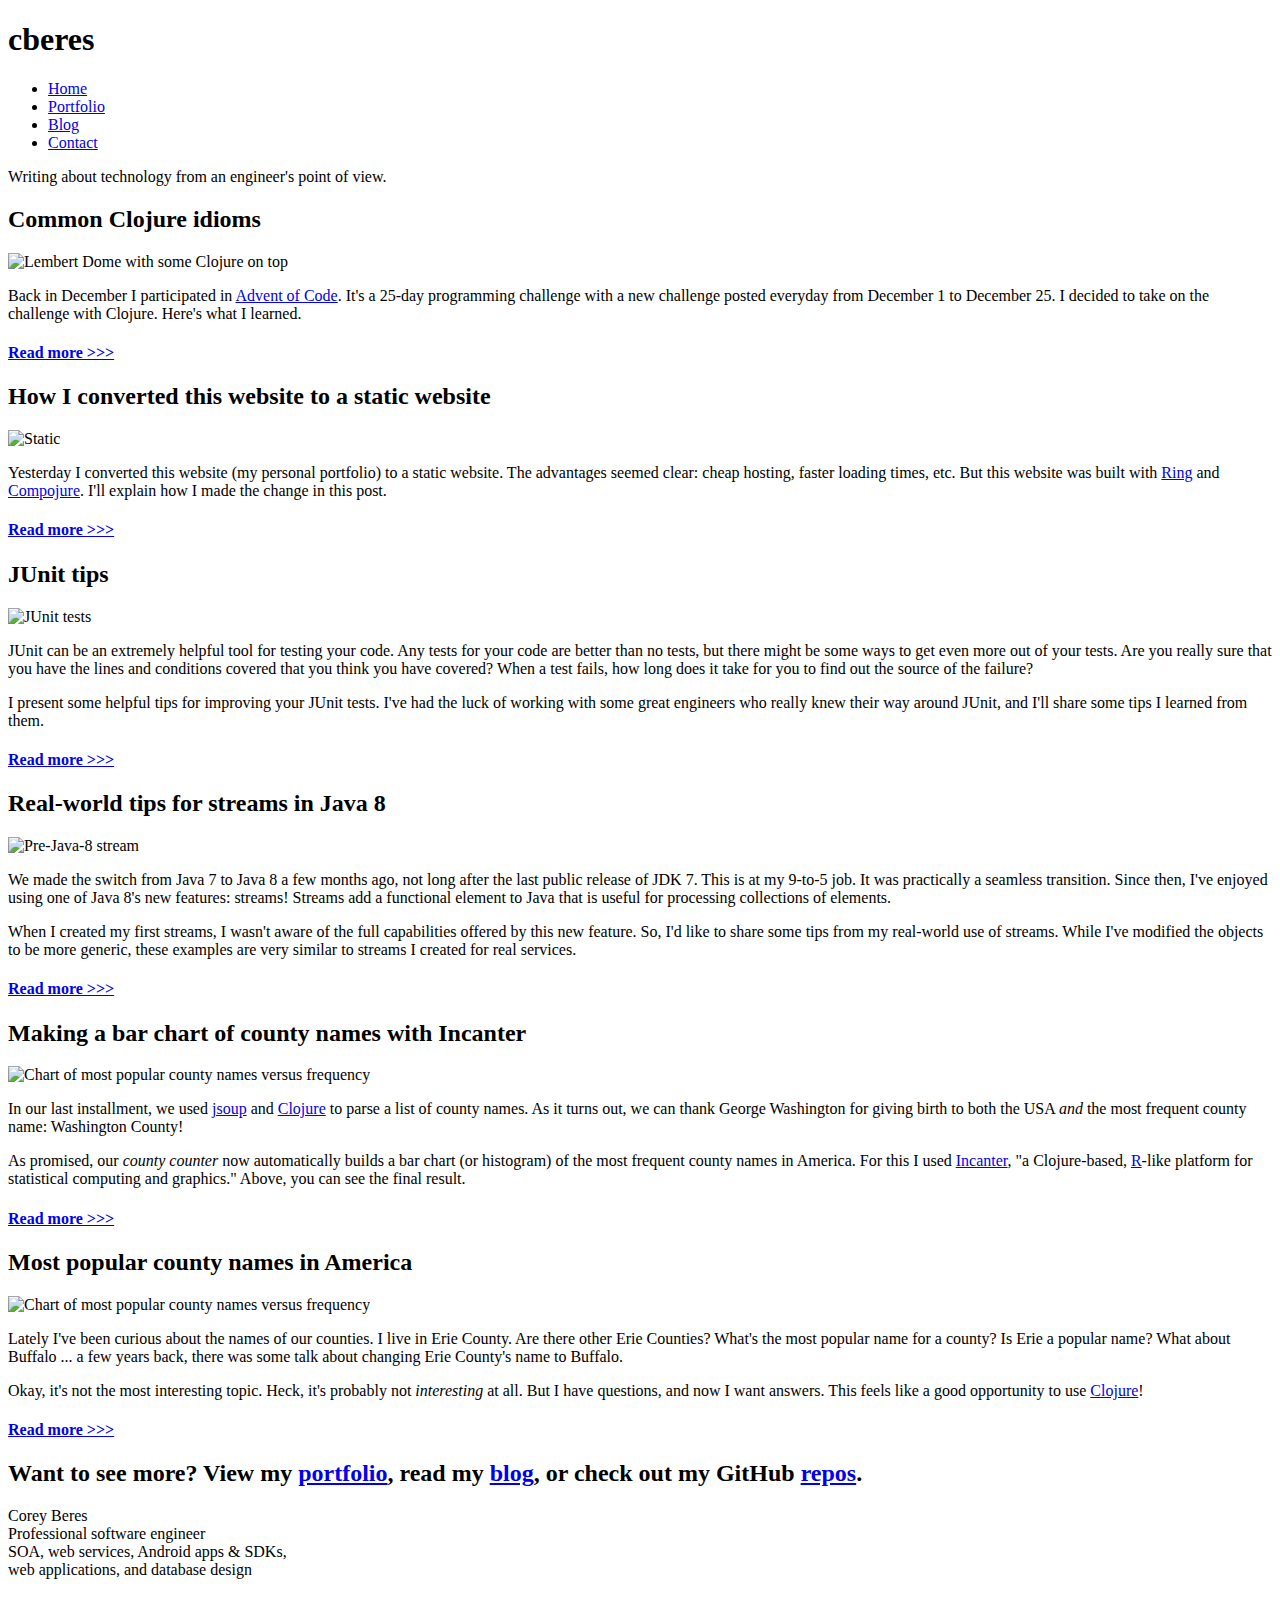
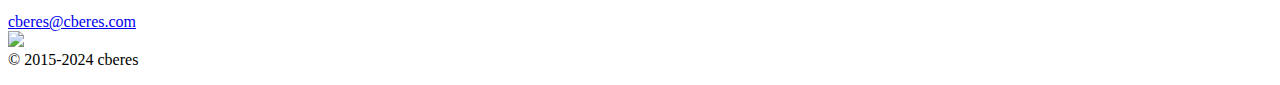
==== commit ef172a47: "change domain" ====
--- a/docs/blog/index.html
+++ b/docs/blog/index.html
@@ -1,4 +1,4 @@
 <!DOCTYPE html>
 <html><head><title>cberes</title><link href="//fonts.googleapis.com/css?family=Montserrat+Alternates:400,700" rel="stylesheet" type="text/css"><link href="/css/normalize.min.css" rel="stylesheet" type="text/css"><link href="/css/main.css" rel="stylesheet" type="text/css"><link href="/css/highlight.min.css" rel="stylesheet" type="text/css"><script src="/js/main.js" type="text/javascript"></script><script src="/js/highlight.pack.js" type="text/javascript"></script><script type="text/javascript">//<![CDATA[
 hljs.configure({languages: []}); hljs.initHighlightingOnLoad();
-//]]></script><link crossorigin="anonymous" href="//use.fontawesome.com/releases/v5.7.2/css/solid.css" integrity="sha384-r/k8YTFqmlOaqRkZuSiE9trsrDXkh07mRaoGBMoDcmA58OHILZPsk29i2BsFng1B" rel="stylesheet"><link crossorigin="anonymous" href="//use.fontawesome.com/releases/v5.7.2/css/brands.css" integrity="sha384-BKw0P+CQz9xmby+uplDwp82Py8x1xtYPK3ORn/ZSoe6Dk3ETP59WCDnX+fI1XCKK" rel="stylesheet"><link crossorigin="anonymous" href="//use.fontawesome.com/releases/v5.7.2/css/fontawesome.css" integrity="sha384-4aon80D8rXCGx9ayDt85LbyUHeMWd3UiBaWliBlJ53yzm9hqN21A+o1pqoyK04h+" rel="stylesheet"><link href="/rss.xml" rel="alternate" type="application/rss+xml"><link href="/apple-icon-57x57.png" rel="apple-touch-icon" sizes="57x57"><link href="/apple-icon-60x60.png" rel="apple-touch-icon" sizes="60x60"><link href="/apple-icon-72x72.png" rel="apple-touch-icon" sizes="72x72"><link href="/apple-icon-76x76.png" rel="apple-touch-icon" sizes="76x76"><link href="/apple-icon-114x114.png" rel="apple-touch-icon" sizes="114x114"><link href="/apple-icon-120x120.png" rel="apple-touch-icon" sizes="120x120"><link href="/apple-icon-144x144png" rel="apple-touch-icon" sizes="144x144"><link href="/apple-icon-152x152.png" rel="apple-touch-icon" sizes="152x152"><link href="/apple-icon-180x180.png" rel="apple-touch-icon" sizes="180x180"><link href="/android-icon-192x192.png" rel="icon" sizes="192x192" type="image/png"><link href="/favicon-32x32.png" rel="icon" sizes="32x32" type="image/png"><link href="/favicon-96x96.png" rel="icon" sizes="96x96" type="image/png"><link href="/favicon-16x16.png" rel="icon" sizes="16x16" type="image/png"><link href="/manifest.json" rel="manifest"><meta content="#000000" name="msapplication-TileColor"><meta content="/ms-icon-144x144.png" name="msapplication-TileImage"><meta content="#ffffff" name="theme-color"></head><body><header><h1 class="name"><span>c</span><span>beres</span></h1></header><nav><div id="show-nav"></div><ul><li><a href="/">Home</a></li><li><a href="/portfolio">Portfolio</a></li><li><a href="/blog">Blog</a></li><li><a href="/contact">Contact</a></li></ul></nav><div class="intro headline full trnp plax plax5"><p>Writing about technology from an engineer's point of view.</p></div><main class="blog"><section class="white"><h2>Common Clojure idioms</h2><p><img src="/img/clojure&#95;lembert&#95;dome.jpg" alt="Lembert Dome with some Clojure on top" title="The Lembert Dome is pretty even with blurry Clojure on top." /></p><p>Back in December I participated in <a href='http://adventofcode.com/2016'>Advent of Code</a>. It's a 25-day programming challenge with a new challenge posted everyday from December 1 to December 25. I decided to take on the challenge with Clojure. Here's what I learned.</p><h4><a href="/blog/2017-02-15_common_clojure_idioms">Read more &gt;&gt;&gt;</a></h4></section><div class="divider trnp plax plax4"></div><section class="white"><h2>How I converted this website to a static website</h2><p><img src="/img/static.png" alt="Static" title="Do not adjust your TV set." /></p><p>Yesterday I converted this website (my personal portfolio) to a static website. The advantages seemed clear: cheap hosting, faster loading times, etc. But this website was built with <a href='https://github.com/ring-clojure/ring'>Ring</a> and <a href='https://github.com/weavejester/compojure'>Compojure</a>. I'll explain how I made the change in this post.</p><h4><a href="/blog/2017-02-14_static_website_conversion">Read more &gt;&gt;&gt;</a></h4></section><div class="divider trnp plax plax4"></div><section class="white"><h2>JUnit tips</h2><p><img src="/img/junit&#95;tests.png" alt="JUnit tests" title="All of your unit tests should pass." /></p><p>JUnit can be an extremely helpful tool for testing your code. Any tests for your code are better than no tests, but there might be some ways to get even more out of your tests. Are you really sure that you have the lines and conditions covered that you think you have covered? When a test fails, how long does it take for you to find out the source of the failure?</p><p>I present some helpful tips for improving your JUnit tests. I've had the luck of working with some great engineers who really knew their way around JUnit, and I'll share some tips I learned from them.</p><h4><a href="/blog/2015-11-30_junit_tips">Read more &gt;&gt;&gt;</a></h4></section><div class="divider trnp plax plax4"></div><section class="white"><h2>Real-world tips for streams in Java 8</h2><p><img src="/img/tuolumne&#95;river&#95;at&#95;tuolumne&#95;meadows.jpg" alt="Pre-Java-8 stream" title="Streams existed before Java 8 as well" /></p><p>We made the switch from Java 7 to Java 8 a few months ago, not long after the last public release of JDK 7. This is at my 9-to-5 job. It was practically a seamless transition. Since then, I've enjoyed using one of Java 8's new features: streams! Streams add a functional element to Java that is useful for processing collections of elements.</p><p>When I created my first streams, I wasn't aware of the full capabilities offered by this new feature. So, I'd like to share some tips from my real-world use of streams. While I've modified the objects to be more generic, these examples are very similar to streams I created for real services.</p><h4><a href="/blog/2015-10-20_how_to_use_streams_in_java_8">Read more &gt;&gt;&gt;</a></h4></section><div class="divider trnp plax plax4"></div><section class="white"><h2>Making a bar chart of county names with Incanter</h2><p><img src="/img/county&#95;chart&#95;incanter.png" alt="Chart of most popular county names versus frequency" title="Chart of most popular county names versus frequency" /></p><p>In our last installment, we used <a href='http://jsoup.org/'>jsoup</a> and <a href='http://clojure.org/'>Clojure</a> to parse a list of county names. As it turns out, we can thank George Washington for giving birth to both the USA <em>and</em> the most frequent county name: Washington County!</p><p>As promised, our <em>county counter</em> now automatically builds a bar chart (or histogram) of the most frequent county names in America. For this I used <a href='http://incanter.org/'>Incanter</a>, "a Clojure-based, <a href='http://www.r-project.org/'>R</a>-like platform for statistical computing and graphics." Above, you can see the final result.</p><h4><a href="/blog/2015-10-10_bar_chart_with_incanter">Read more &gt;&gt;&gt;</a></h4></section><div class="divider trnp plax plax4"></div><section class="white"><h2>Most popular county names in America</h2><p><img src="/img/county&#95;chart.png" alt="Chart of most popular county names versus frequency" title="Chart of most popular county names versus frequency" /></p><p>Lately I've been curious about the names of our counties. I live in Erie County. Are there other Erie Counties? What's the most popular name for a county? Is Erie a popular name? What about Buffalo ... a few years back, there was some talk about changing Erie County's name to Buffalo.</p><p>Okay, it's not the most interesting topic. Heck, it's probably not <em>interesting</em> at all. But I have questions, and now I want answers. This feels like a good opportunity to use <a href='http://clojure.org/'>Clojure</a>!</p><h4><a href="/blog/2015-08-31_counting_counties">Read more &gt;&gt;&gt;</a></h4></section></main><footer class="black"><h2>Want to see more? View my <a href="/portfolio">portfolio</a>, read my <a href="/blog">blog</a>, or check out my GitHub <a href="https://github.com/cberes">repos</a>.</h2><p>Corey Beres<br>Professional software engineer<br>SOA, web services, Android apps &amp; SDKs,<br>web applications, and database design</p><p><a class="social" href="https://github.com/cberes"><i class="fab fa-github" title="GitHub"></i></a><a class="social" href="https://instagram.com/coreyberes"><i class="fab fa-instagram" title="Instagram"></i></a><a class="social" href="https://www.twitch.tv/cberes"><i class="fab fa-twitch" title="Twitch"></i></a><a class="social" href="https://twitter.com/_cberes"><i class="fab fa-twitter" title="Twitter"></i></a><br><i class="fas fa-envelope" title="Email"></i><a href="mailto:cberes@cberes.com">cberes@cberes.com</a><br><i class="fas fa-phone" title="Telephone"></i><img class="bottom" src="/img/dial-now-dark.png"><br>&copy; 2015-2019 <span class="name"><span>c</span><span>beres</span></span></p><div class="clear"></div></footer></body></html>+//]]></script><link crossorigin="anonymous" href="//use.fontawesome.com/releases/v5.7.2/css/solid.css" integrity="sha384-r/k8YTFqmlOaqRkZuSiE9trsrDXkh07mRaoGBMoDcmA58OHILZPsk29i2BsFng1B" rel="stylesheet"><link crossorigin="anonymous" href="//use.fontawesome.com/releases/v5.7.2/css/brands.css" integrity="sha384-BKw0P+CQz9xmby+uplDwp82Py8x1xtYPK3ORn/ZSoe6Dk3ETP59WCDnX+fI1XCKK" rel="stylesheet"><link crossorigin="anonymous" href="//use.fontawesome.com/releases/v5.7.2/css/fontawesome.css" integrity="sha384-4aon80D8rXCGx9ayDt85LbyUHeMWd3UiBaWliBlJ53yzm9hqN21A+o1pqoyK04h+" rel="stylesheet"><link href="/rss.xml" rel="alternate" type="application/rss+xml"><link href="/apple-icon-57x57.png" rel="apple-touch-icon" sizes="57x57"><link href="/apple-icon-60x60.png" rel="apple-touch-icon" sizes="60x60"><link href="/apple-icon-72x72.png" rel="apple-touch-icon" sizes="72x72"><link href="/apple-icon-76x76.png" rel="apple-touch-icon" sizes="76x76"><link href="/apple-icon-114x114.png" rel="apple-touch-icon" sizes="114x114"><link href="/apple-icon-120x120.png" rel="apple-touch-icon" sizes="120x120"><link href="/apple-icon-144x144png" rel="apple-touch-icon" sizes="144x144"><link href="/apple-icon-152x152.png" rel="apple-touch-icon" sizes="152x152"><link href="/apple-icon-180x180.png" rel="apple-touch-icon" sizes="180x180"><link href="/android-icon-192x192.png" rel="icon" sizes="192x192" type="image/png"><link href="/favicon-32x32.png" rel="icon" sizes="32x32" type="image/png"><link href="/favicon-96x96.png" rel="icon" sizes="96x96" type="image/png"><link href="/favicon-16x16.png" rel="icon" sizes="16x16" type="image/png"><link href="/manifest.json" rel="manifest"><meta content="#000000" name="msapplication-TileColor"><meta content="/ms-icon-144x144.png" name="msapplication-TileImage"><meta content="#ffffff" name="theme-color"></head><body><header><h1 class="name"><span>c</span><span>beres</span></h1></header><nav><div id="show-nav"></div><ul><li><a href="/">Home</a></li><li><a href="/portfolio">Portfolio</a></li><li><a href="/blog">Blog</a></li><li><a href="/contact">Contact</a></li></ul></nav><div class="intro headline full trnp plax plax5"><p>Writing about technology from an engineer's point of view.</p></div><main class="blog"><section class="white"><h2>Common Clojure idioms</h2><p><img src="/img/clojure&#95;lembert&#95;dome.jpg" alt="Lembert Dome with some Clojure on top" title="The Lembert Dome is pretty even with blurry Clojure on top." /></p><p>Back in December I participated in <a href='http://adventofcode.com/2016'>Advent of Code</a>. It's a 25-day programming challenge with a new challenge posted everyday from December 1 to December 25. I decided to take on the challenge with Clojure. Here's what I learned.</p><h4><a href="/blog/2017-02-15_common_clojure_idioms">Read more &gt;&gt;&gt;</a></h4></section><div class="divider trnp plax plax4"></div><section class="white"><h2>How I converted this website to a static website</h2><p><img src="/img/static.png" alt="Static" title="Do not adjust your TV set." /></p><p>Yesterday I converted this website (my personal portfolio) to a static website. The advantages seemed clear: cheap hosting, faster loading times, etc. But this website was built with <a href='https://github.com/ring-clojure/ring'>Ring</a> and <a href='https://github.com/weavejester/compojure'>Compojure</a>. I'll explain how I made the change in this post.</p><h4><a href="/blog/2017-02-14_static_website_conversion">Read more &gt;&gt;&gt;</a></h4></section><div class="divider trnp plax plax4"></div><section class="white"><h2>JUnit tips</h2><p><img src="/img/junit&#95;tests.png" alt="JUnit tests" title="All of your unit tests should pass." /></p><p>JUnit can be an extremely helpful tool for testing your code. Any tests for your code are better than no tests, but there might be some ways to get even more out of your tests. Are you really sure that you have the lines and conditions covered that you think you have covered? When a test fails, how long does it take for you to find out the source of the failure?</p><p>I present some helpful tips for improving your JUnit tests. I've had the luck of working with some great engineers who really knew their way around JUnit, and I'll share some tips I learned from them.</p><h4><a href="/blog/2015-11-30_junit_tips">Read more &gt;&gt;&gt;</a></h4></section><div class="divider trnp plax plax4"></div><section class="white"><h2>Real-world tips for streams in Java 8</h2><p><img src="/img/tuolumne&#95;river&#95;at&#95;tuolumne&#95;meadows.jpg" alt="Pre-Java-8 stream" title="Streams existed before Java 8 as well" /></p><p>We made the switch from Java 7 to Java 8 a few months ago, not long after the last public release of JDK 7. This is at my 9-to-5 job. It was practically a seamless transition. Since then, I've enjoyed using one of Java 8's new features: streams! Streams add a functional element to Java that is useful for processing collections of elements.</p><p>When I created my first streams, I wasn't aware of the full capabilities offered by this new feature. So, I'd like to share some tips from my real-world use of streams. While I've modified the objects to be more generic, these examples are very similar to streams I created for real services.</p><h4><a href="/blog/2015-10-20_how_to_use_streams_in_java_8">Read more &gt;&gt;&gt;</a></h4></section><div class="divider trnp plax plax4"></div><section class="white"><h2>Making a bar chart of county names with Incanter</h2><p><img src="/img/county&#95;chart&#95;incanter.png" alt="Chart of most popular county names versus frequency" title="Chart of most popular county names versus frequency" /></p><p>In our last installment, we used <a href='http://jsoup.org/'>jsoup</a> and <a href='http://clojure.org/'>Clojure</a> to parse a list of county names. As it turns out, we can thank George Washington for giving birth to both the USA <em>and</em> the most frequent county name: Washington County!</p><p>As promised, our <em>county counter</em> now automatically builds a bar chart (or histogram) of the most frequent county names in America. For this I used <a href='http://incanter.org/'>Incanter</a>, "a Clojure-based, <a href='http://www.r-project.org/'>R</a>-like platform for statistical computing and graphics." Above, you can see the final result.</p><h4><a href="/blog/2015-10-10_bar_chart_with_incanter">Read more &gt;&gt;&gt;</a></h4></section><div class="divider trnp plax plax4"></div><section class="white"><h2>Most popular county names in America</h2><p><img src="/img/county&#95;chart.png" alt="Chart of most popular county names versus frequency" title="Chart of most popular county names versus frequency" /></p><p>Lately I've been curious about the names of our counties. I live in Erie County. Are there other Erie Counties? What's the most popular name for a county? Is Erie a popular name? What about Buffalo ... a few years back, there was some talk about changing Erie County's name to Buffalo.</p><p>Okay, it's not the most interesting topic. Heck, it's probably not <em>interesting</em> at all. But I have questions, and now I want answers. This feels like a good opportunity to use <a href='http://clojure.org/'>Clojure</a>!</p><h4><a href="/blog/2015-08-31_counting_counties">Read more &gt;&gt;&gt;</a></h4></section></main><footer class="main black"><h2>Want to see more? View my <a href="/portfolio">portfolio</a>, read my <a href="/blog">blog</a>, or check out my GitHub <a href="https://github.com/cberes">repos</a>.</h2><p>Corey Beres<br>Professional software engineer<br>SOA, web services, Android apps &amp; SDKs,<br>web applications, and database design</p><p><a class="social" href="https://github.com/cberes"><i class="fab fa-github" title="GitHub"></i></a><a class="social" href="https://instagram.com/coreyberes"><i class="fab fa-instagram" title="Instagram"></i></a><a class="social" href="https://www.twitch.tv/cberes"><i class="fab fa-twitch" title="Twitch"></i></a><a class="social" href="https://twitter.com/_cberes"><i class="fab fa-twitter" title="Twitter"></i></a><br><i class="fas fa-envelope" title="Email"></i><a href="mailto:cberes@cberes.com">cberes@cberes.com</a><br><i class="fas fa-phone" title="Telephone"></i><img class="bottom" src="/img/dial-now-dark.png"><br>&copy; 2015-2024 <span class="name"><span>c</span><span>beres</span></span></p><div class="clear"></div></footer></body></html>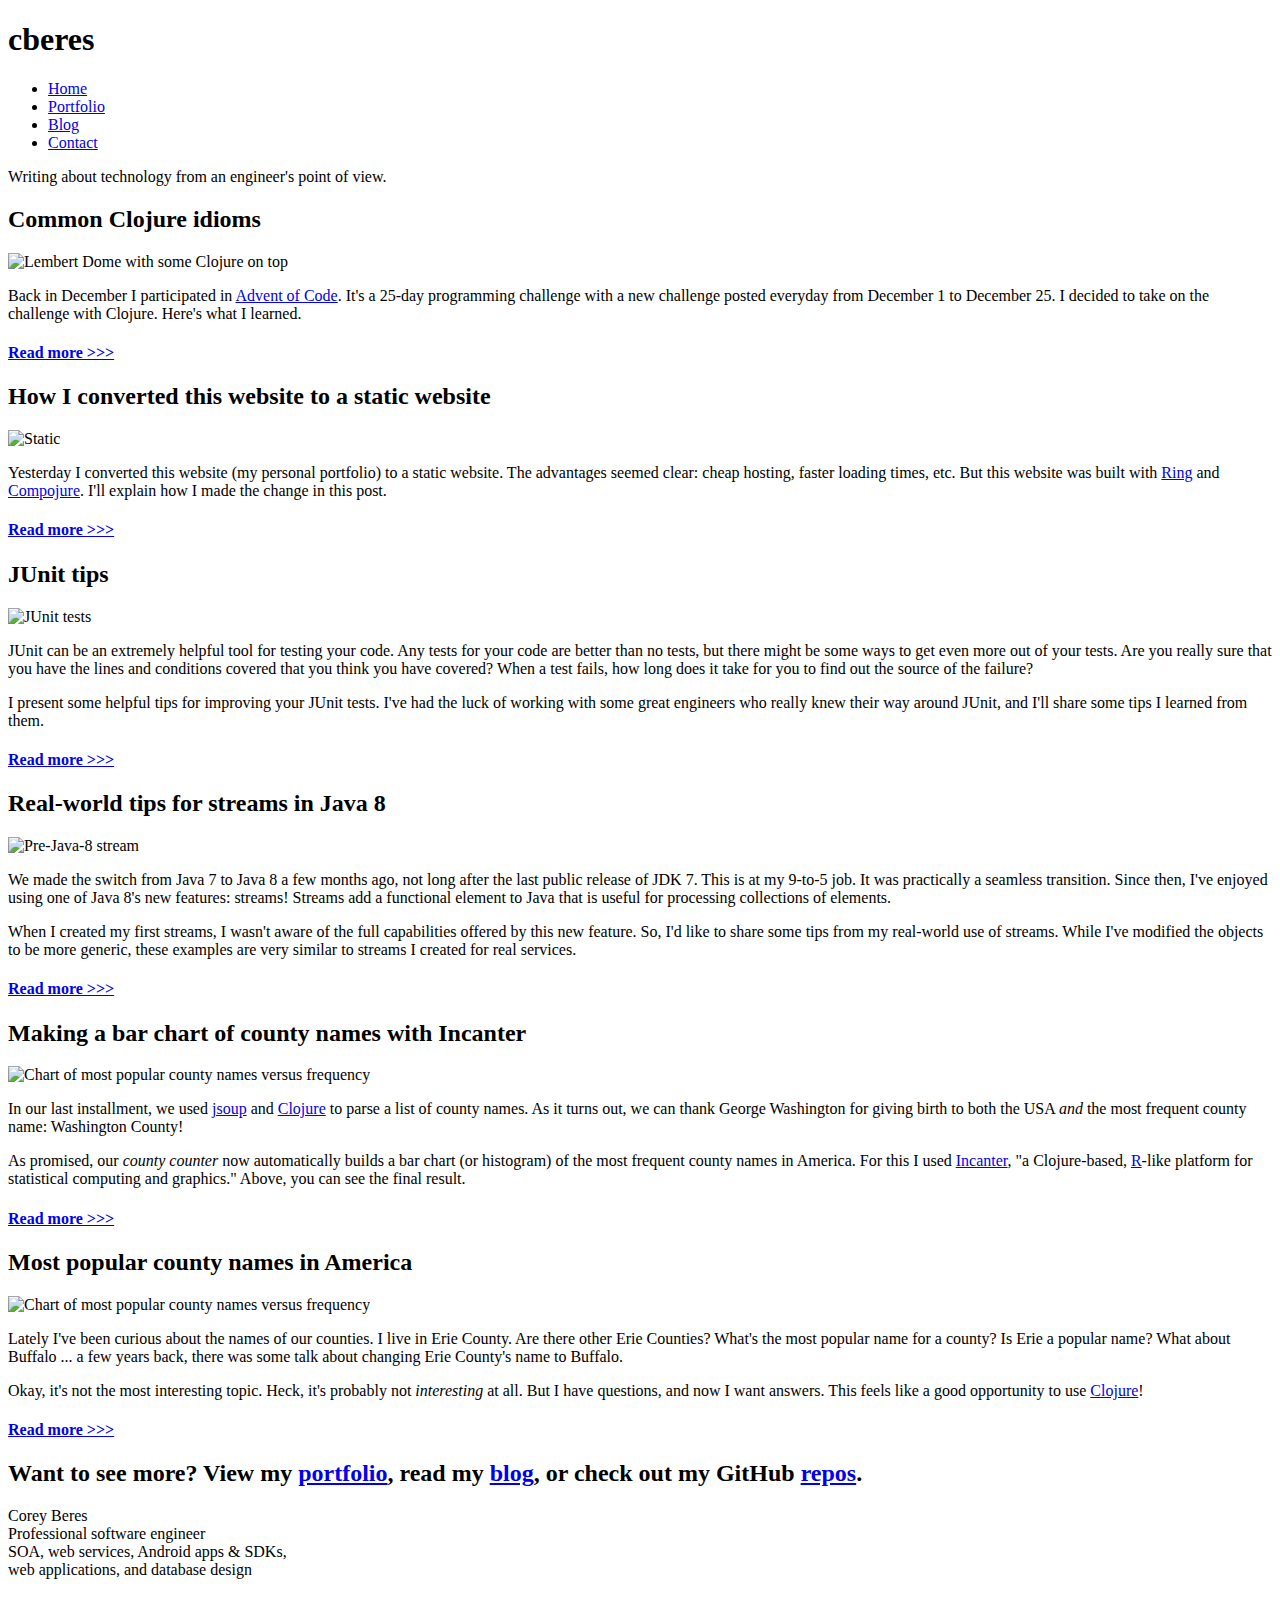
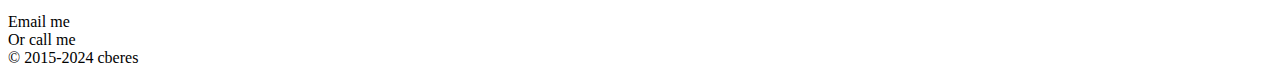
==== commit 097e9269: "deploy changes" ====
--- a/docs/blog/index.html
+++ b/docs/blog/index.html
@@ -1,4 +1,4 @@
 <!DOCTYPE html>
 <html><head><title>cberes</title><link href="//fonts.googleapis.com/css?family=Montserrat+Alternates:400,700" rel="stylesheet" type="text/css"><link href="/css/normalize.min.css" rel="stylesheet" type="text/css"><link href="/css/main.css" rel="stylesheet" type="text/css"><link href="/css/highlight.min.css" rel="stylesheet" type="text/css"><script src="/js/main.js" type="text/javascript"></script><script src="/js/highlight.pack.js" type="text/javascript"></script><script type="text/javascript">//<![CDATA[
 hljs.configure({languages: []}); hljs.initHighlightingOnLoad();
-//]]></script><link crossorigin="anonymous" href="//use.fontawesome.com/releases/v5.7.2/css/solid.css" integrity="sha384-r/k8YTFqmlOaqRkZuSiE9trsrDXkh07mRaoGBMoDcmA58OHILZPsk29i2BsFng1B" rel="stylesheet"><link crossorigin="anonymous" href="//use.fontawesome.com/releases/v5.7.2/css/brands.css" integrity="sha384-BKw0P+CQz9xmby+uplDwp82Py8x1xtYPK3ORn/ZSoe6Dk3ETP59WCDnX+fI1XCKK" rel="stylesheet"><link crossorigin="anonymous" href="//use.fontawesome.com/releases/v5.7.2/css/fontawesome.css" integrity="sha384-4aon80D8rXCGx9ayDt85LbyUHeMWd3UiBaWliBlJ53yzm9hqN21A+o1pqoyK04h+" rel="stylesheet"><link href="/rss.xml" rel="alternate" type="application/rss+xml"><link href="/apple-icon-57x57.png" rel="apple-touch-icon" sizes="57x57"><link href="/apple-icon-60x60.png" rel="apple-touch-icon" sizes="60x60"><link href="/apple-icon-72x72.png" rel="apple-touch-icon" sizes="72x72"><link href="/apple-icon-76x76.png" rel="apple-touch-icon" sizes="76x76"><link href="/apple-icon-114x114.png" rel="apple-touch-icon" sizes="114x114"><link href="/apple-icon-120x120.png" rel="apple-touch-icon" sizes="120x120"><link href="/apple-icon-144x144png" rel="apple-touch-icon" sizes="144x144"><link href="/apple-icon-152x152.png" rel="apple-touch-icon" sizes="152x152"><link href="/apple-icon-180x180.png" rel="apple-touch-icon" sizes="180x180"><link href="/android-icon-192x192.png" rel="icon" sizes="192x192" type="image/png"><link href="/favicon-32x32.png" rel="icon" sizes="32x32" type="image/png"><link href="/favicon-96x96.png" rel="icon" sizes="96x96" type="image/png"><link href="/favicon-16x16.png" rel="icon" sizes="16x16" type="image/png"><link href="/manifest.json" rel="manifest"><meta content="#000000" name="msapplication-TileColor"><meta content="/ms-icon-144x144.png" name="msapplication-TileImage"><meta content="#ffffff" name="theme-color"></head><body><header><h1 class="name"><span>c</span><span>beres</span></h1></header><nav><div id="show-nav"></div><ul><li><a href="/">Home</a></li><li><a href="/portfolio">Portfolio</a></li><li><a href="/blog">Blog</a></li><li><a href="/contact">Contact</a></li></ul></nav><div class="intro headline full trnp plax plax5"><p>Writing about technology from an engineer's point of view.</p></div><main class="blog"><section class="white"><h2>Common Clojure idioms</h2><p><img src="/img/clojure&#95;lembert&#95;dome.jpg" alt="Lembert Dome with some Clojure on top" title="The Lembert Dome is pretty even with blurry Clojure on top." /></p><p>Back in December I participated in <a href='http://adventofcode.com/2016'>Advent of Code</a>. It's a 25-day programming challenge with a new challenge posted everyday from December 1 to December 25. I decided to take on the challenge with Clojure. Here's what I learned.</p><h4><a href="/blog/2017-02-15_common_clojure_idioms">Read more &gt;&gt;&gt;</a></h4></section><div class="divider trnp plax plax4"></div><section class="white"><h2>How I converted this website to a static website</h2><p><img src="/img/static.png" alt="Static" title="Do not adjust your TV set." /></p><p>Yesterday I converted this website (my personal portfolio) to a static website. The advantages seemed clear: cheap hosting, faster loading times, etc. But this website was built with <a href='https://github.com/ring-clojure/ring'>Ring</a> and <a href='https://github.com/weavejester/compojure'>Compojure</a>. I'll explain how I made the change in this post.</p><h4><a href="/blog/2017-02-14_static_website_conversion">Read more &gt;&gt;&gt;</a></h4></section><div class="divider trnp plax plax4"></div><section class="white"><h2>JUnit tips</h2><p><img src="/img/junit&#95;tests.png" alt="JUnit tests" title="All of your unit tests should pass." /></p><p>JUnit can be an extremely helpful tool for testing your code. Any tests for your code are better than no tests, but there might be some ways to get even more out of your tests. Are you really sure that you have the lines and conditions covered that you think you have covered? When a test fails, how long does it take for you to find out the source of the failure?</p><p>I present some helpful tips for improving your JUnit tests. I've had the luck of working with some great engineers who really knew their way around JUnit, and I'll share some tips I learned from them.</p><h4><a href="/blog/2015-11-30_junit_tips">Read more &gt;&gt;&gt;</a></h4></section><div class="divider trnp plax plax4"></div><section class="white"><h2>Real-world tips for streams in Java 8</h2><p><img src="/img/tuolumne&#95;river&#95;at&#95;tuolumne&#95;meadows.jpg" alt="Pre-Java-8 stream" title="Streams existed before Java 8 as well" /></p><p>We made the switch from Java 7 to Java 8 a few months ago, not long after the last public release of JDK 7. This is at my 9-to-5 job. It was practically a seamless transition. Since then, I've enjoyed using one of Java 8's new features: streams! Streams add a functional element to Java that is useful for processing collections of elements.</p><p>When I created my first streams, I wasn't aware of the full capabilities offered by this new feature. So, I'd like to share some tips from my real-world use of streams. While I've modified the objects to be more generic, these examples are very similar to streams I created for real services.</p><h4><a href="/blog/2015-10-20_how_to_use_streams_in_java_8">Read more &gt;&gt;&gt;</a></h4></section><div class="divider trnp plax plax4"></div><section class="white"><h2>Making a bar chart of county names with Incanter</h2><p><img src="/img/county&#95;chart&#95;incanter.png" alt="Chart of most popular county names versus frequency" title="Chart of most popular county names versus frequency" /></p><p>In our last installment, we used <a href='http://jsoup.org/'>jsoup</a> and <a href='http://clojure.org/'>Clojure</a> to parse a list of county names. As it turns out, we can thank George Washington for giving birth to both the USA <em>and</em> the most frequent county name: Washington County!</p><p>As promised, our <em>county counter</em> now automatically builds a bar chart (or histogram) of the most frequent county names in America. For this I used <a href='http://incanter.org/'>Incanter</a>, "a Clojure-based, <a href='http://www.r-project.org/'>R</a>-like platform for statistical computing and graphics." Above, you can see the final result.</p><h4><a href="/blog/2015-10-10_bar_chart_with_incanter">Read more &gt;&gt;&gt;</a></h4></section><div class="divider trnp plax plax4"></div><section class="white"><h2>Most popular county names in America</h2><p><img src="/img/county&#95;chart.png" alt="Chart of most popular county names versus frequency" title="Chart of most popular county names versus frequency" /></p><p>Lately I've been curious about the names of our counties. I live in Erie County. Are there other Erie Counties? What's the most popular name for a county? Is Erie a popular name? What about Buffalo ... a few years back, there was some talk about changing Erie County's name to Buffalo.</p><p>Okay, it's not the most interesting topic. Heck, it's probably not <em>interesting</em> at all. But I have questions, and now I want answers. This feels like a good opportunity to use <a href='http://clojure.org/'>Clojure</a>!</p><h4><a href="/blog/2015-08-31_counting_counties">Read more &gt;&gt;&gt;</a></h4></section></main><footer class="main black"><h2>Want to see more? View my <a href="/portfolio">portfolio</a>, read my <a href="/blog">blog</a>, or check out my GitHub <a href="https://github.com/cberes">repos</a>.</h2><p>Corey Beres<br>Professional software engineer<br>SOA, web services, Android apps &amp; SDKs,<br>web applications, and database design</p><p><a class="social" href="https://github.com/cberes"><i class="fab fa-github" title="GitHub"></i></a><a class="social" href="https://instagram.com/coreyberes"><i class="fab fa-instagram" title="Instagram"></i></a><a class="social" href="https://www.twitch.tv/cberes"><i class="fab fa-twitch" title="Twitch"></i></a><a class="social" href="https://twitter.com/_cberes"><i class="fab fa-twitter" title="Twitter"></i></a><br><i class="fas fa-envelope" title="Email"></i><a href="mailto:cberes@cberes.com">cberes@cberes.com</a><br><i class="fas fa-phone" title="Telephone"></i><img class="bottom" src="/img/dial-now-dark.png"><br>&copy; 2015-2024 <span class="name"><span>c</span><span>beres</span></span></p><div class="clear"></div></footer></body></html>+//]]></script><link crossorigin="anonymous" href="//use.fontawesome.com/releases/v5.7.2/css/solid.css" integrity="sha384-r/k8YTFqmlOaqRkZuSiE9trsrDXkh07mRaoGBMoDcmA58OHILZPsk29i2BsFng1B" rel="stylesheet"><link crossorigin="anonymous" href="//use.fontawesome.com/releases/v5.7.2/css/brands.css" integrity="sha384-BKw0P+CQz9xmby+uplDwp82Py8x1xtYPK3ORn/ZSoe6Dk3ETP59WCDnX+fI1XCKK" rel="stylesheet"><link crossorigin="anonymous" href="//use.fontawesome.com/releases/v5.7.2/css/fontawesome.css" integrity="sha384-4aon80D8rXCGx9ayDt85LbyUHeMWd3UiBaWliBlJ53yzm9hqN21A+o1pqoyK04h+" rel="stylesheet"><link href="/rss.xml" rel="alternate" type="application/rss+xml"><link href="/apple-icon-57x57.png" rel="apple-touch-icon" sizes="57x57"><link href="/apple-icon-60x60.png" rel="apple-touch-icon" sizes="60x60"><link href="/apple-icon-72x72.png" rel="apple-touch-icon" sizes="72x72"><link href="/apple-icon-76x76.png" rel="apple-touch-icon" sizes="76x76"><link href="/apple-icon-114x114.png" rel="apple-touch-icon" sizes="114x114"><link href="/apple-icon-120x120.png" rel="apple-touch-icon" sizes="120x120"><link href="/apple-icon-144x144png" rel="apple-touch-icon" sizes="144x144"><link href="/apple-icon-152x152.png" rel="apple-touch-icon" sizes="152x152"><link href="/apple-icon-180x180.png" rel="apple-touch-icon" sizes="180x180"><link href="/android-icon-192x192.png" rel="icon" sizes="192x192" type="image/png"><link href="/favicon-32x32.png" rel="icon" sizes="32x32" type="image/png"><link href="/favicon-96x96.png" rel="icon" sizes="96x96" type="image/png"><link href="/favicon-16x16.png" rel="icon" sizes="16x16" type="image/png"><link href="/manifest.json" rel="manifest"><meta content="#000000" name="msapplication-TileColor"><meta content="/ms-icon-144x144.png" name="msapplication-TileImage"><meta content="#ffffff" name="theme-color"></head><body><header><h1 class="name"><span>c</span><span>beres</span></h1></header><nav><div id="show-nav"></div><ul><li><a href="/">Home</a></li><li><a href="/portfolio">Portfolio</a></li><li><a href="/blog">Blog</a></li><li><a href="/contact">Contact</a></li></ul></nav><div class="intro headline full trnp plax plax5"><p>Writing about technology from an engineer's point of view.</p></div><main class="blog"><section class="white"><h2>Common Clojure idioms</h2><p><img src="/img/clojure&#95;lembert&#95;dome.jpg" alt="Lembert Dome with some Clojure on top" title="The Lembert Dome is pretty even with blurry Clojure on top." /></p><p>Back in December I participated in <a href='http://adventofcode.com/2016'>Advent of Code</a>. It's a 25-day programming challenge with a new challenge posted everyday from December 1 to December 25. I decided to take on the challenge with Clojure. Here's what I learned.</p><h4><a href="/blog/2017-02-15_common_clojure_idioms">Read more &gt;&gt;&gt;</a></h4></section><div class="divider trnp plax plax4"></div><section class="white"><h2>How I converted this website to a static website</h2><p><img src="/img/static.png" alt="Static" title="Do not adjust your TV set." /></p><p>Yesterday I converted this website (my personal portfolio) to a static website. The advantages seemed clear: cheap hosting, faster loading times, etc. But this website was built with <a href='https://github.com/ring-clojure/ring'>Ring</a> and <a href='https://github.com/weavejester/compojure'>Compojure</a>. I'll explain how I made the change in this post.</p><h4><a href="/blog/2017-02-14_static_website_conversion">Read more &gt;&gt;&gt;</a></h4></section><div class="divider trnp plax plax4"></div><section class="white"><h2>JUnit tips</h2><p><img src="/img/junit&#95;tests.png" alt="JUnit tests" title="All of your unit tests should pass." /></p><p>JUnit can be an extremely helpful tool for testing your code. Any tests for your code are better than no tests, but there might be some ways to get even more out of your tests. Are you really sure that you have the lines and conditions covered that you think you have covered? When a test fails, how long does it take for you to find out the source of the failure?</p><p>I present some helpful tips for improving your JUnit tests. I've had the luck of working with some great engineers who really knew their way around JUnit, and I'll share some tips I learned from them.</p><h4><a href="/blog/2015-11-30_junit_tips">Read more &gt;&gt;&gt;</a></h4></section><div class="divider trnp plax plax4"></div><section class="white"><h2>Real-world tips for streams in Java 8</h2><p><img src="/img/tuolumne&#95;river&#95;at&#95;tuolumne&#95;meadows.jpg" alt="Pre-Java-8 stream" title="Streams existed before Java 8 as well" /></p><p>We made the switch from Java 7 to Java 8 a few months ago, not long after the last public release of JDK 7. This is at my 9-to-5 job. It was practically a seamless transition. Since then, I've enjoyed using one of Java 8's new features: streams! Streams add a functional element to Java that is useful for processing collections of elements.</p><p>When I created my first streams, I wasn't aware of the full capabilities offered by this new feature. So, I'd like to share some tips from my real-world use of streams. While I've modified the objects to be more generic, these examples are very similar to streams I created for real services.</p><h4><a href="/blog/2015-10-20_how_to_use_streams_in_java_8">Read more &gt;&gt;&gt;</a></h4></section><div class="divider trnp plax plax4"></div><section class="white"><h2>Making a bar chart of county names with Incanter</h2><p><img src="/img/county&#95;chart&#95;incanter.png" alt="Chart of most popular county names versus frequency" title="Chart of most popular county names versus frequency" /></p><p>In our last installment, we used <a href='http://jsoup.org/'>jsoup</a> and <a href='http://clojure.org/'>Clojure</a> to parse a list of county names. As it turns out, we can thank George Washington for giving birth to both the USA <em>and</em> the most frequent county name: Washington County!</p><p>As promised, our <em>county counter</em> now automatically builds a bar chart (or histogram) of the most frequent county names in America. For this I used <a href='http://incanter.org/'>Incanter</a>, "a Clojure-based, <a href='http://www.r-project.org/'>R</a>-like platform for statistical computing and graphics." Above, you can see the final result.</p><h4><a href="/blog/2015-10-10_bar_chart_with_incanter">Read more &gt;&gt;&gt;</a></h4></section><div class="divider trnp plax plax4"></div><section class="white"><h2>Most popular county names in America</h2><p><img src="/img/county&#95;chart.png" alt="Chart of most popular county names versus frequency" title="Chart of most popular county names versus frequency" /></p><p>Lately I've been curious about the names of our counties. I live in Erie County. Are there other Erie Counties? What's the most popular name for a county? Is Erie a popular name? What about Buffalo ... a few years back, there was some talk about changing Erie County's name to Buffalo.</p><p>Okay, it's not the most interesting topic. Heck, it's probably not <em>interesting</em> at all. But I have questions, and now I want answers. This feels like a good opportunity to use <a href='http://clojure.org/'>Clojure</a>!</p><h4><a href="/blog/2015-08-31_counting_counties">Read more &gt;&gt;&gt;</a></h4></section></main><footer class="main black"><h2>Want to see more? View my <a href="/portfolio">portfolio</a>, read my <a href="/blog">blog</a>, or check out my GitHub <a href="https://github.com/cberes">repos</a>.</h2><p>Corey Beres<br>Professional software engineer<br>SOA, web services, Android apps &amp; SDKs,<br>web applications, and database design</p><p><a class="social" href="https://github.com/cberes"><i class="fab fa-github" title="GitHub"></i></a><a class="social" href="https://www.linkedin.com/in/coreyberes/"><i class="fab fa-linkedin" title="LinkedIn"></i></a><a class="social" href="https://www.youtube.com/c/coreyberes"><i class="fab fa-youtube" title="YouTube"></i></a><br><i class="fas fa-envelope" title="Email"></i>Email me<br><i class="fas fa-phone" title="Telephone"></i>Or call me<br>&copy; 2015-2024 <span class="name"><span>c</span><span>beres</span></span></p><div class="clear"></div></footer></body></html>